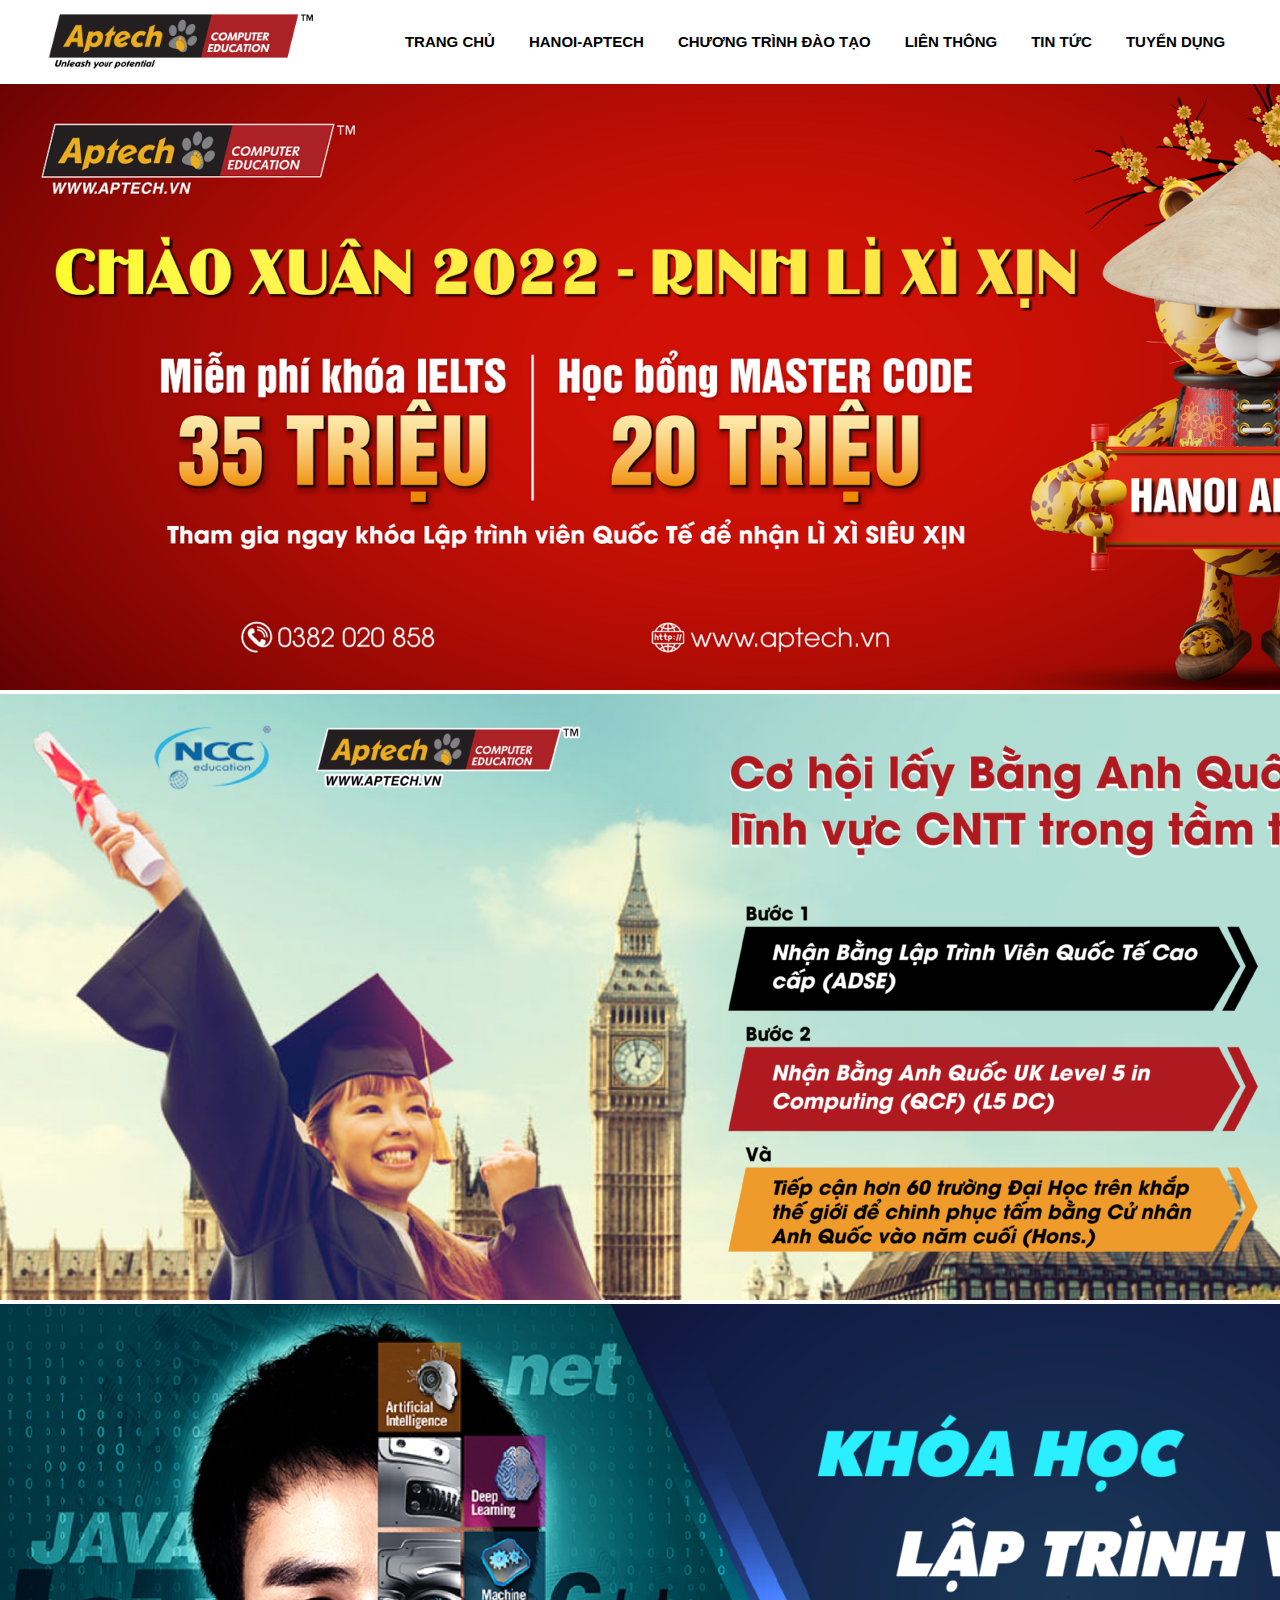
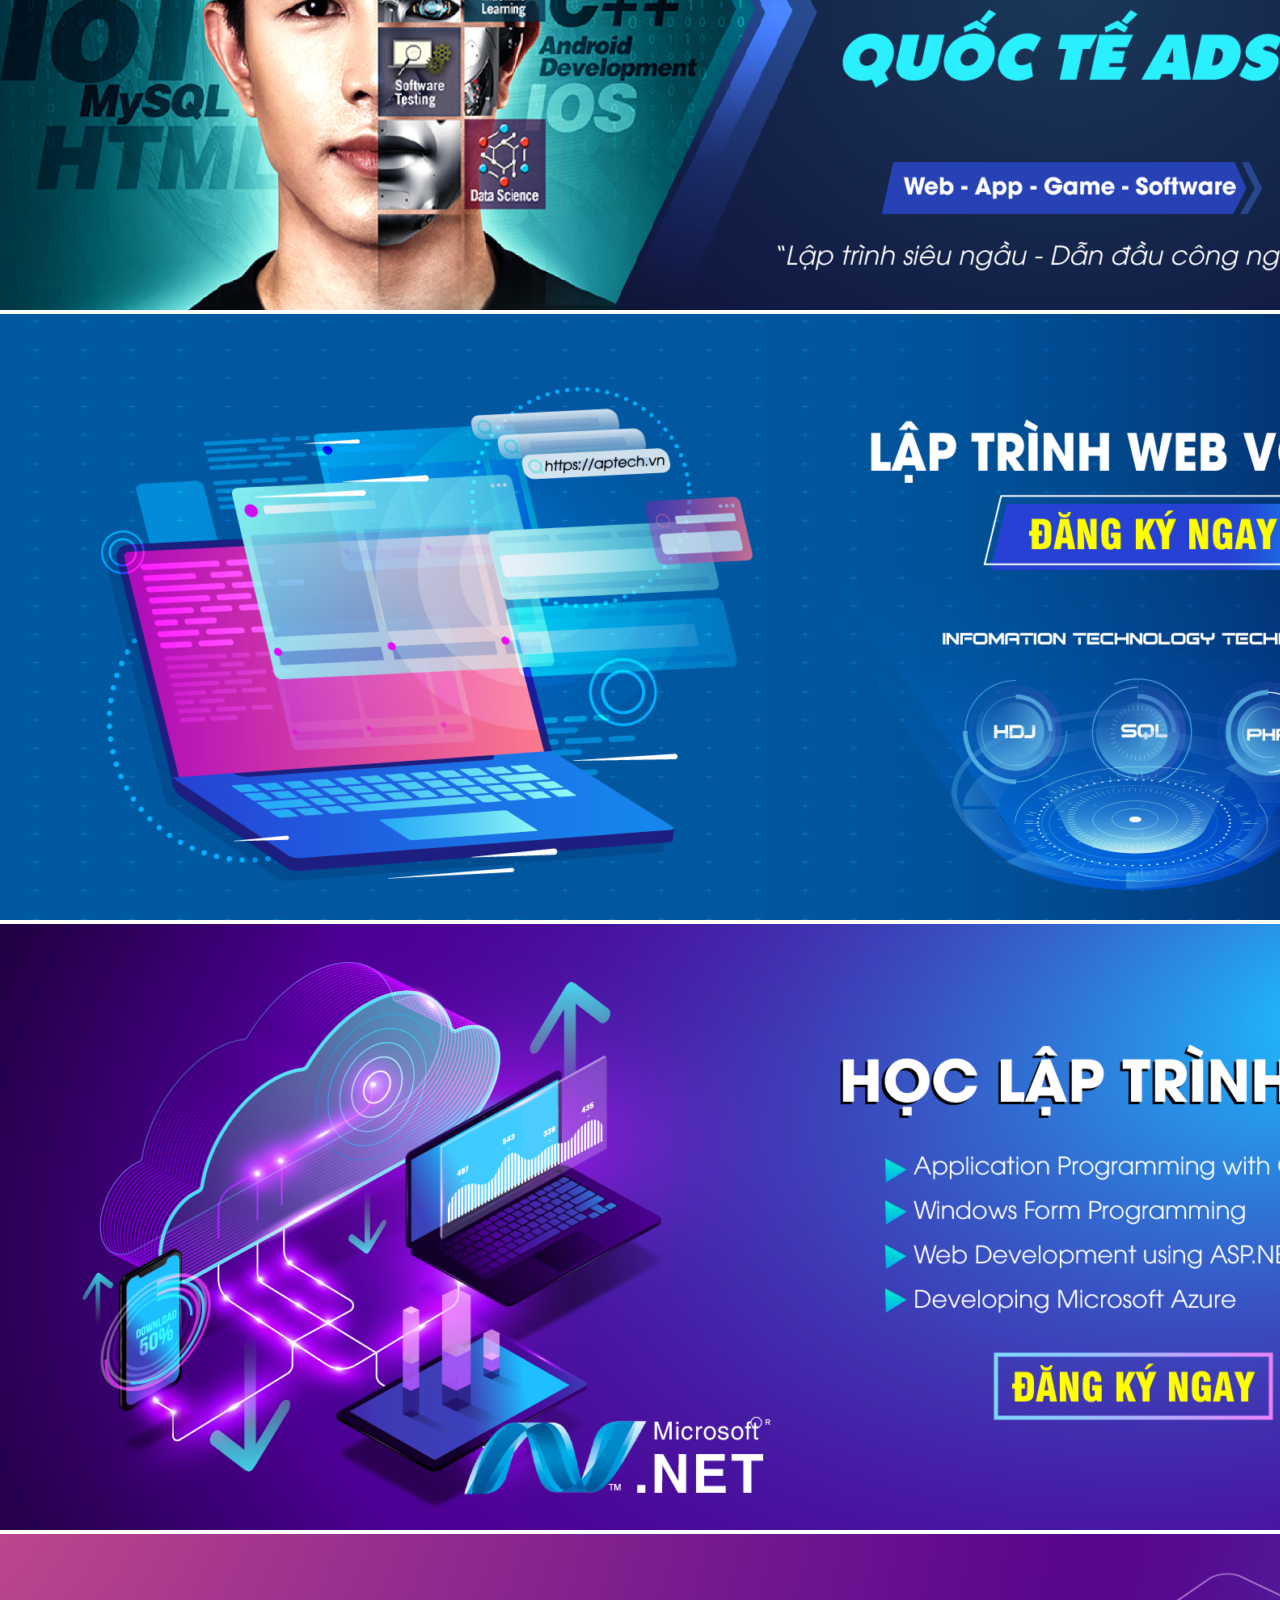
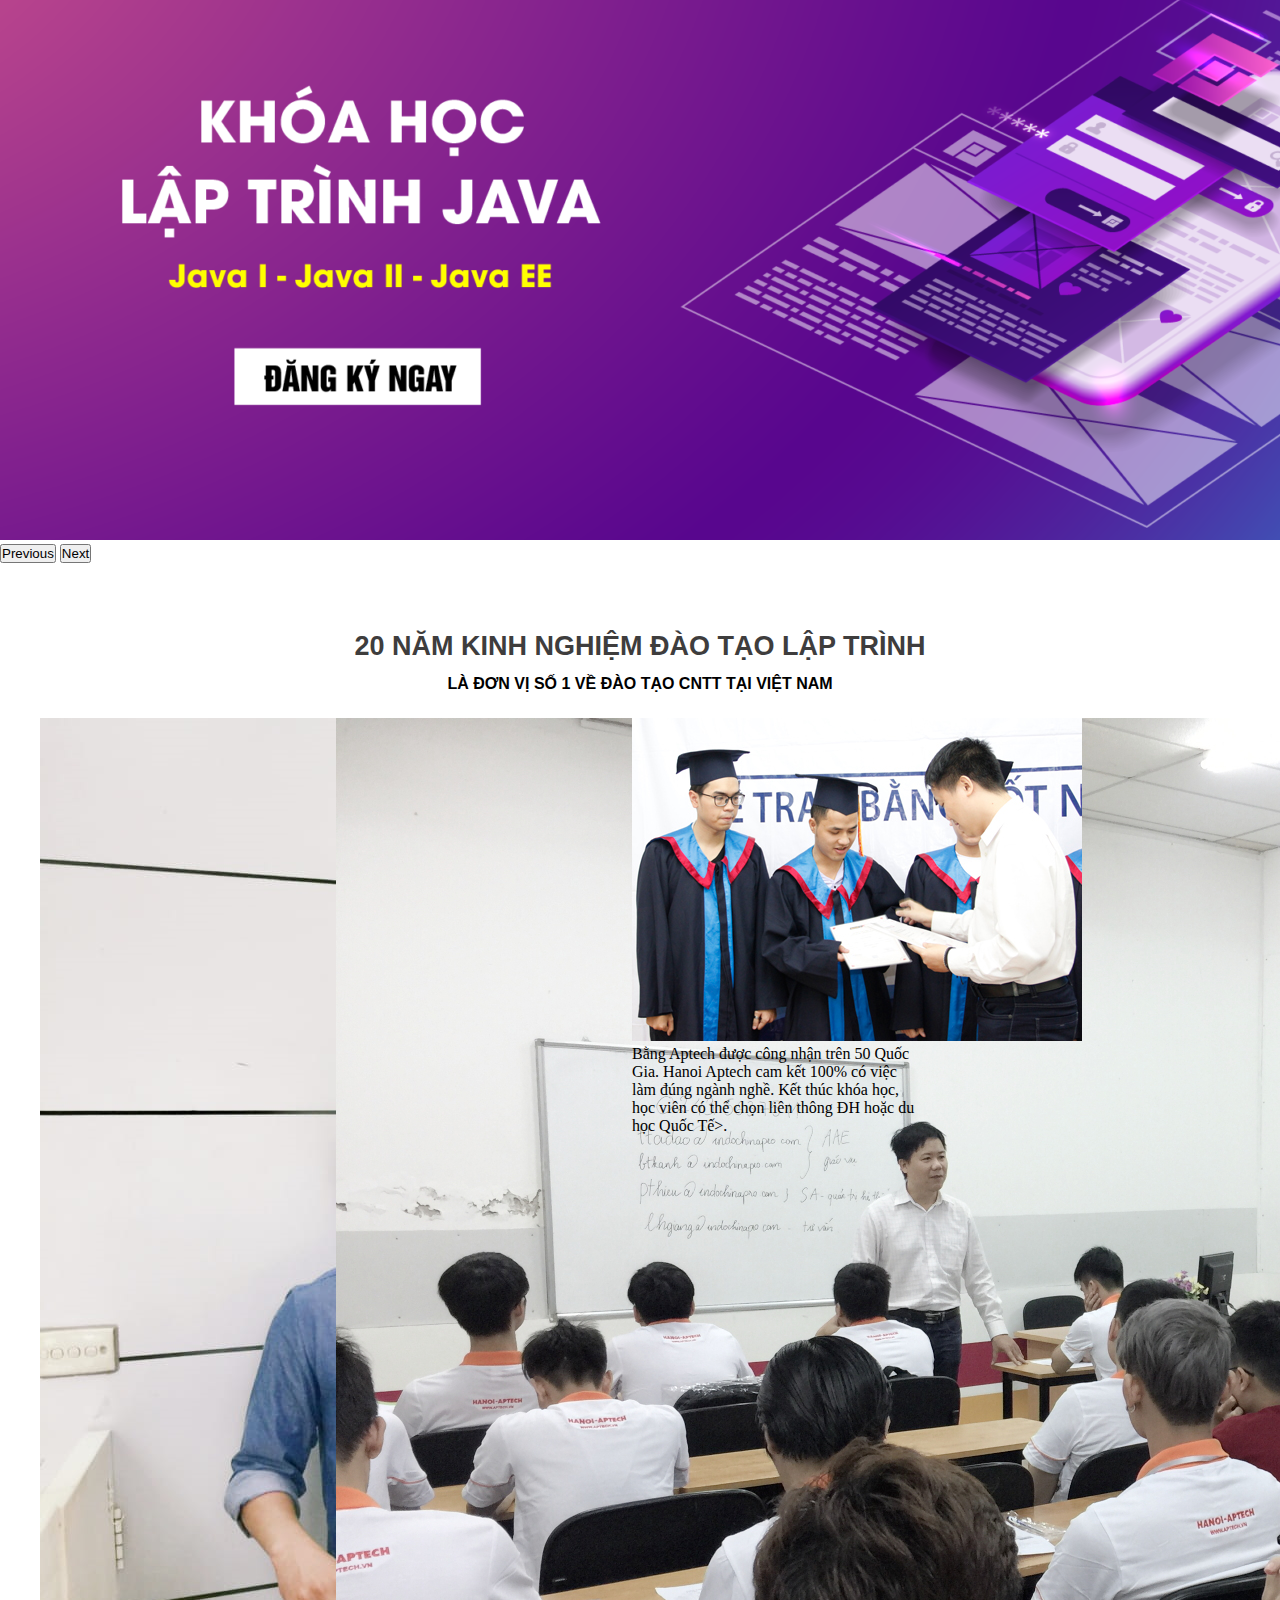
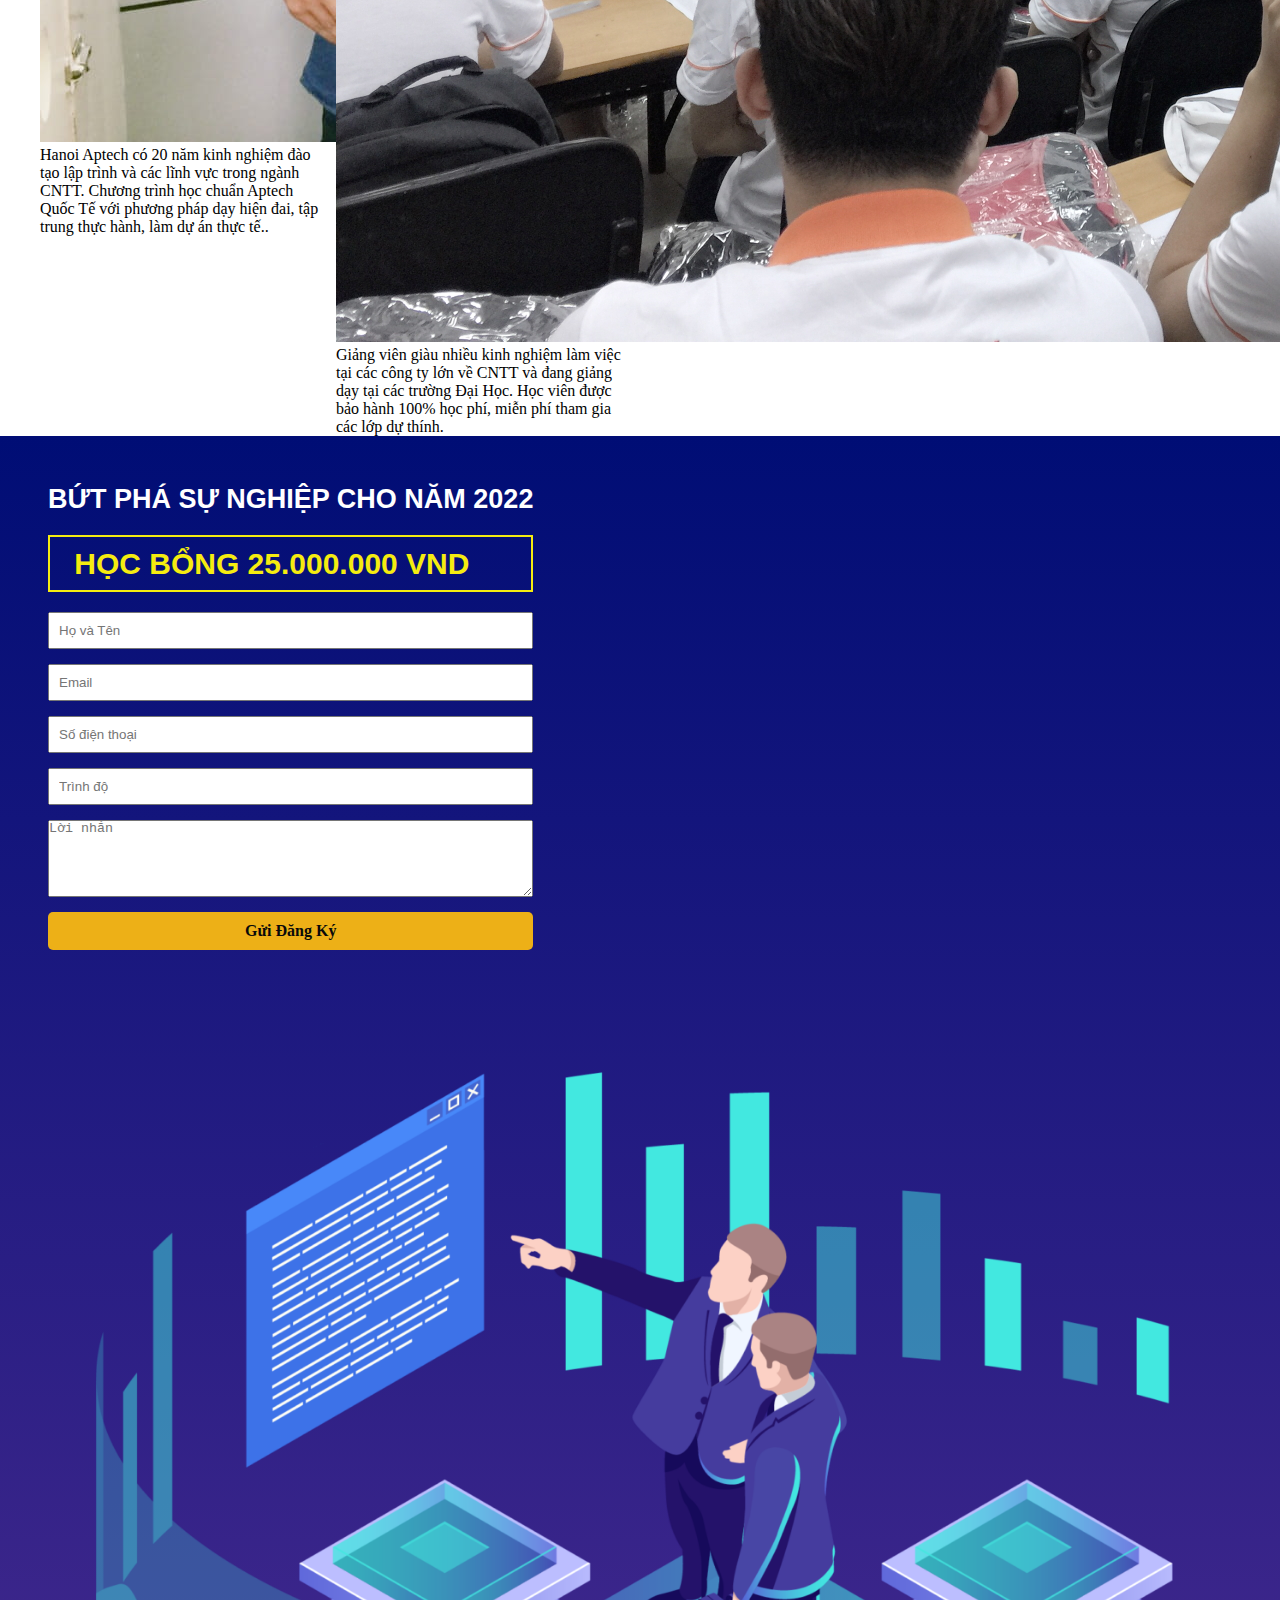
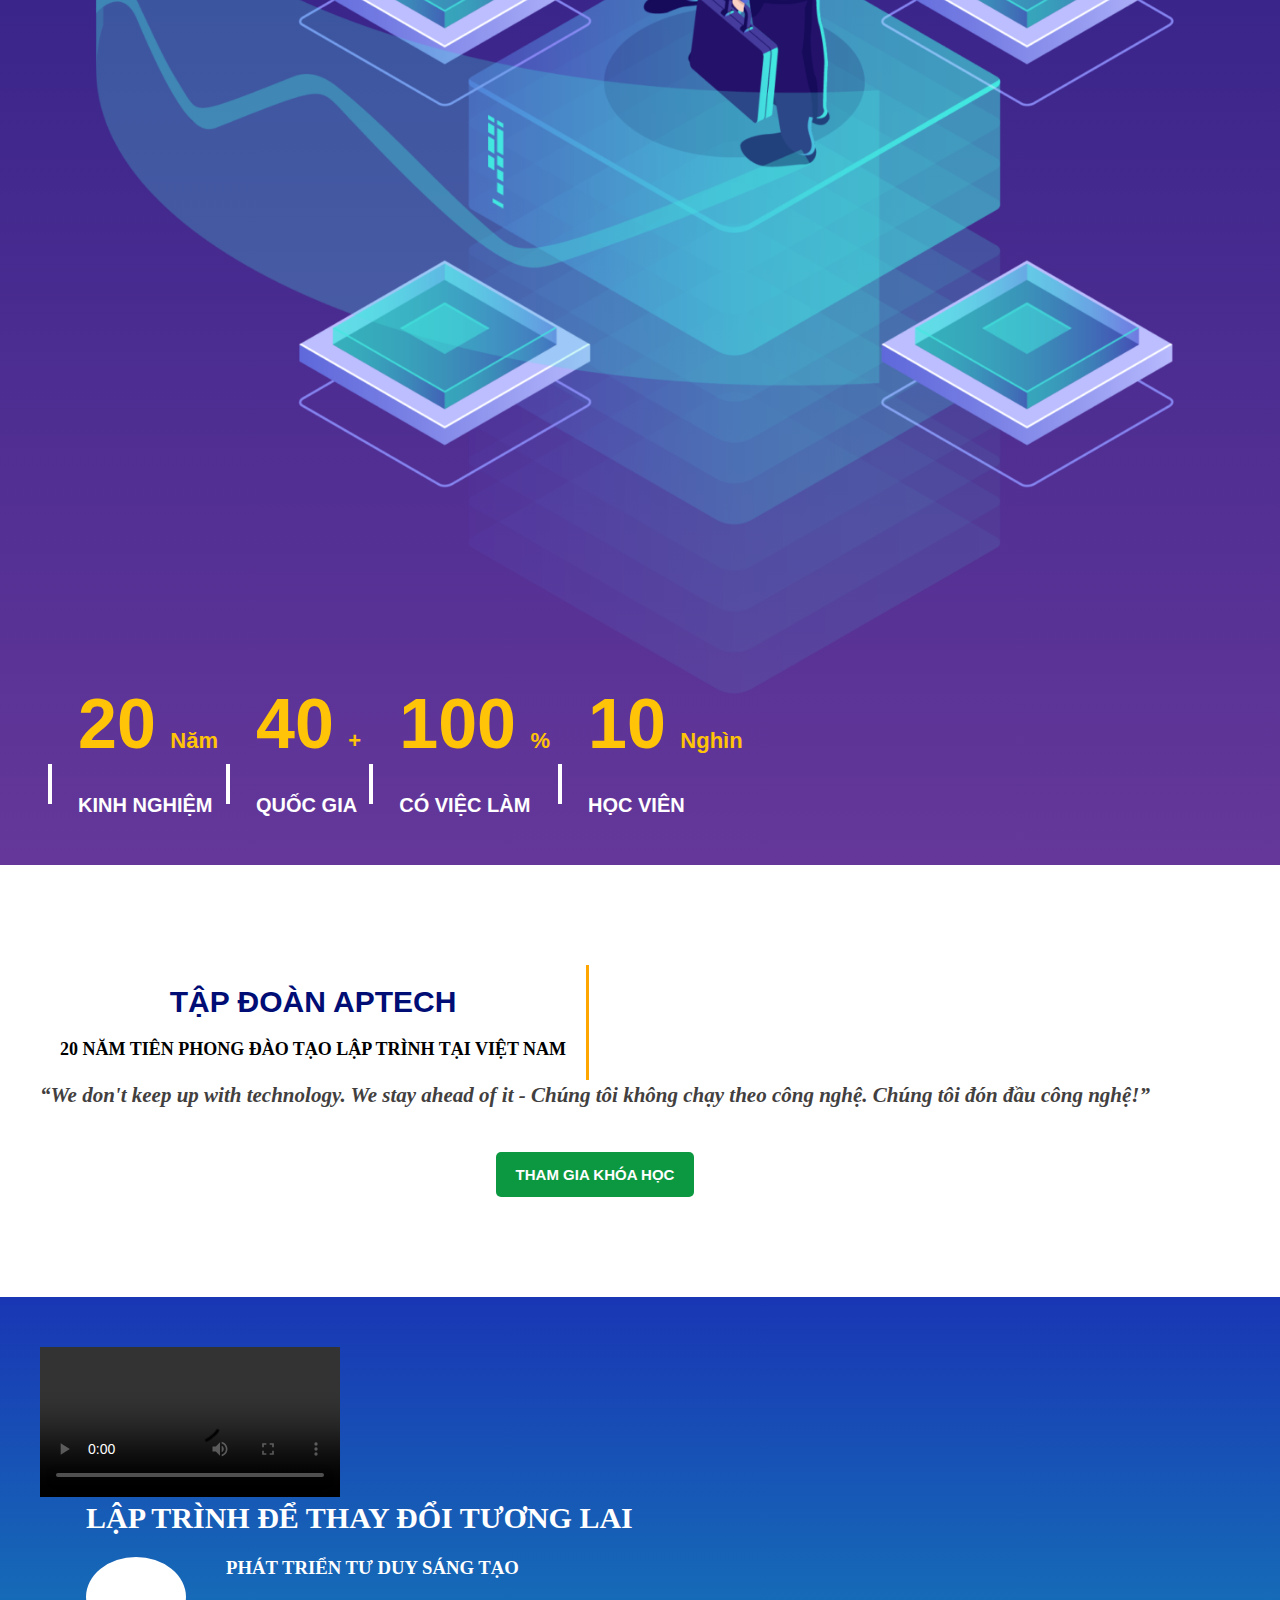
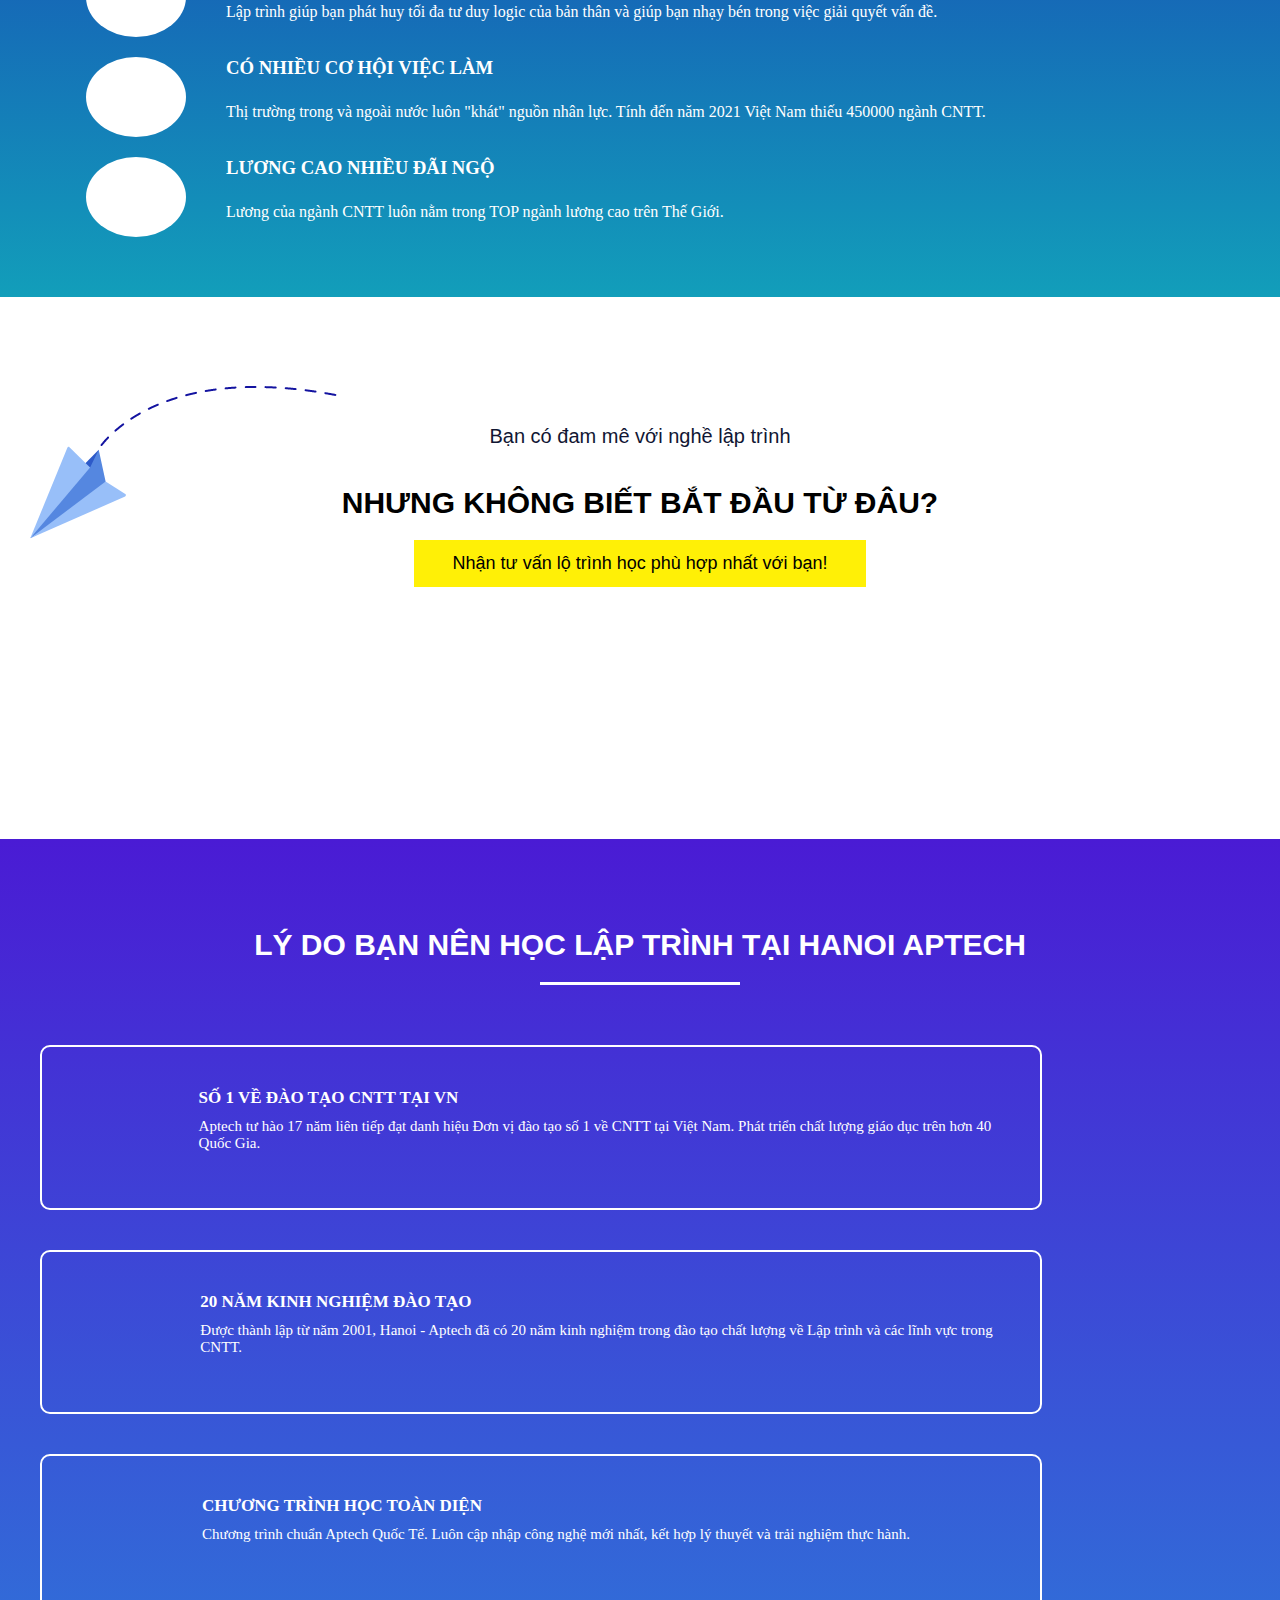
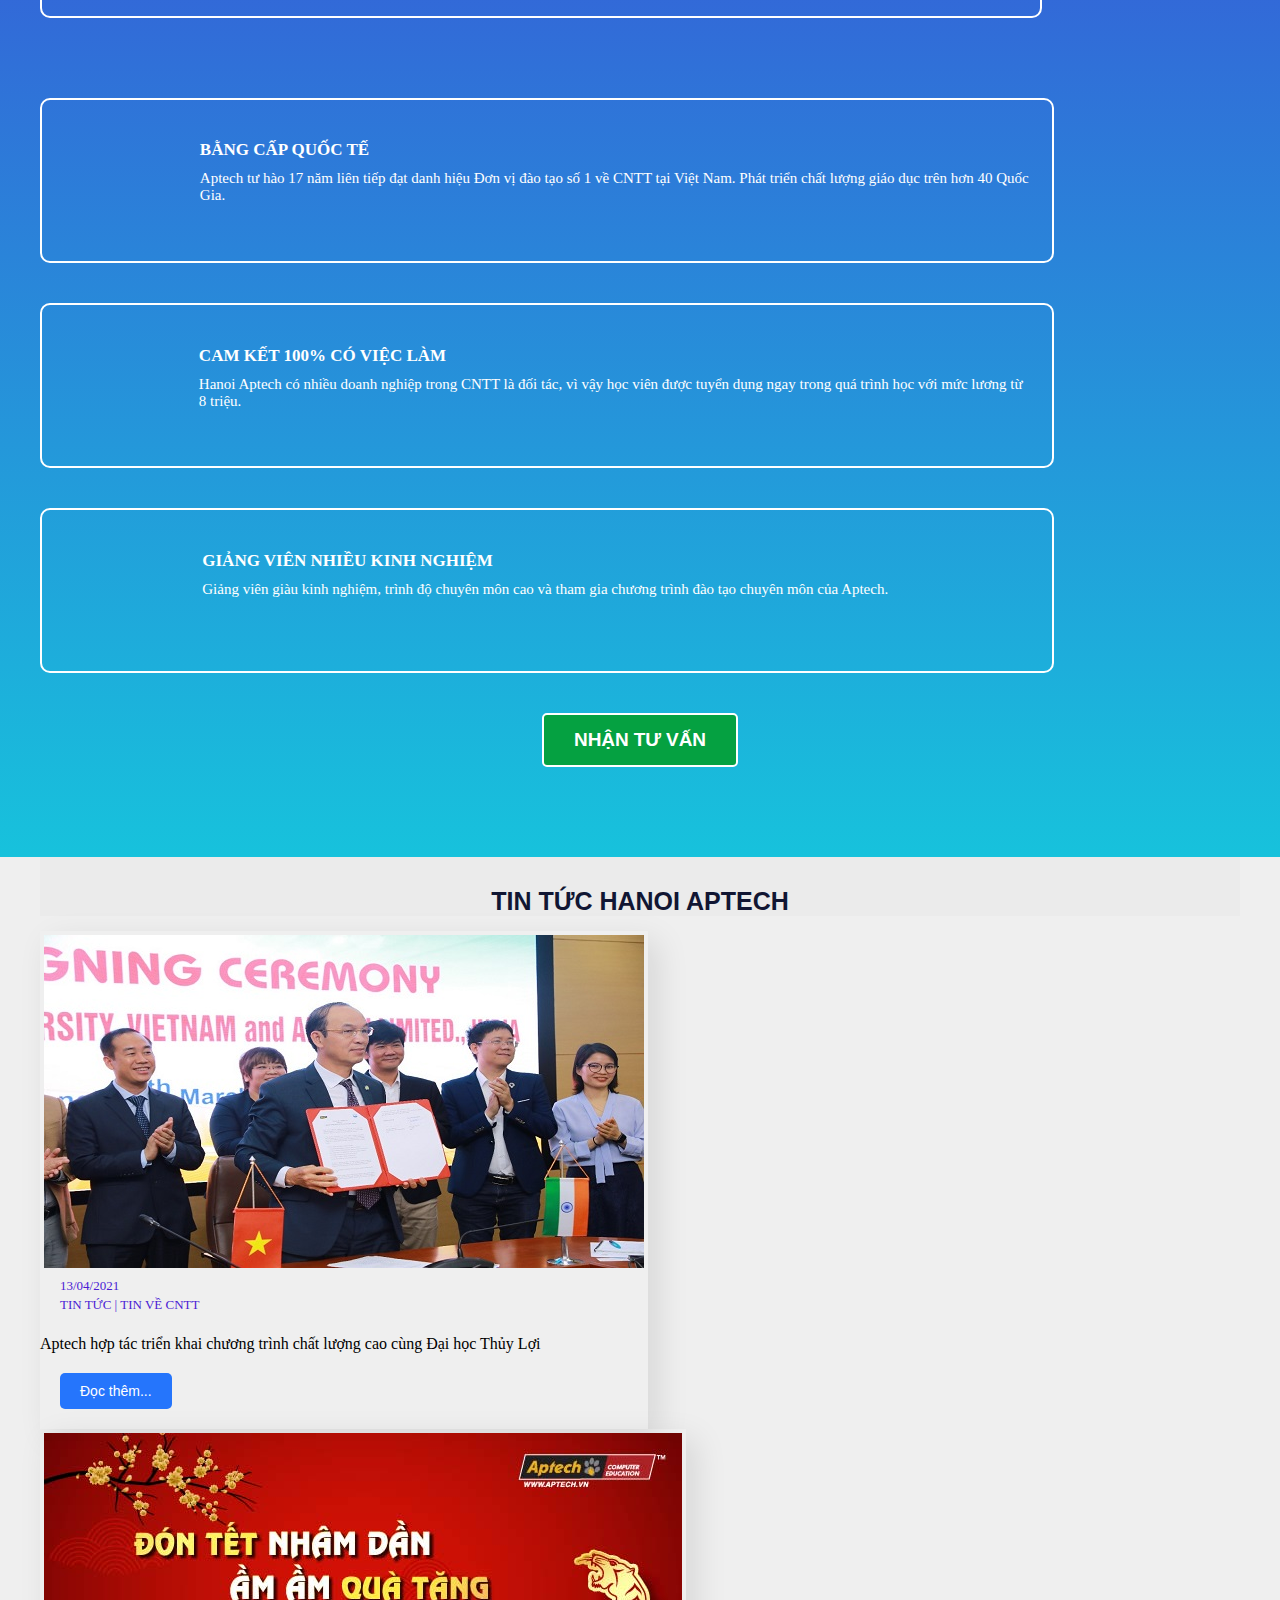
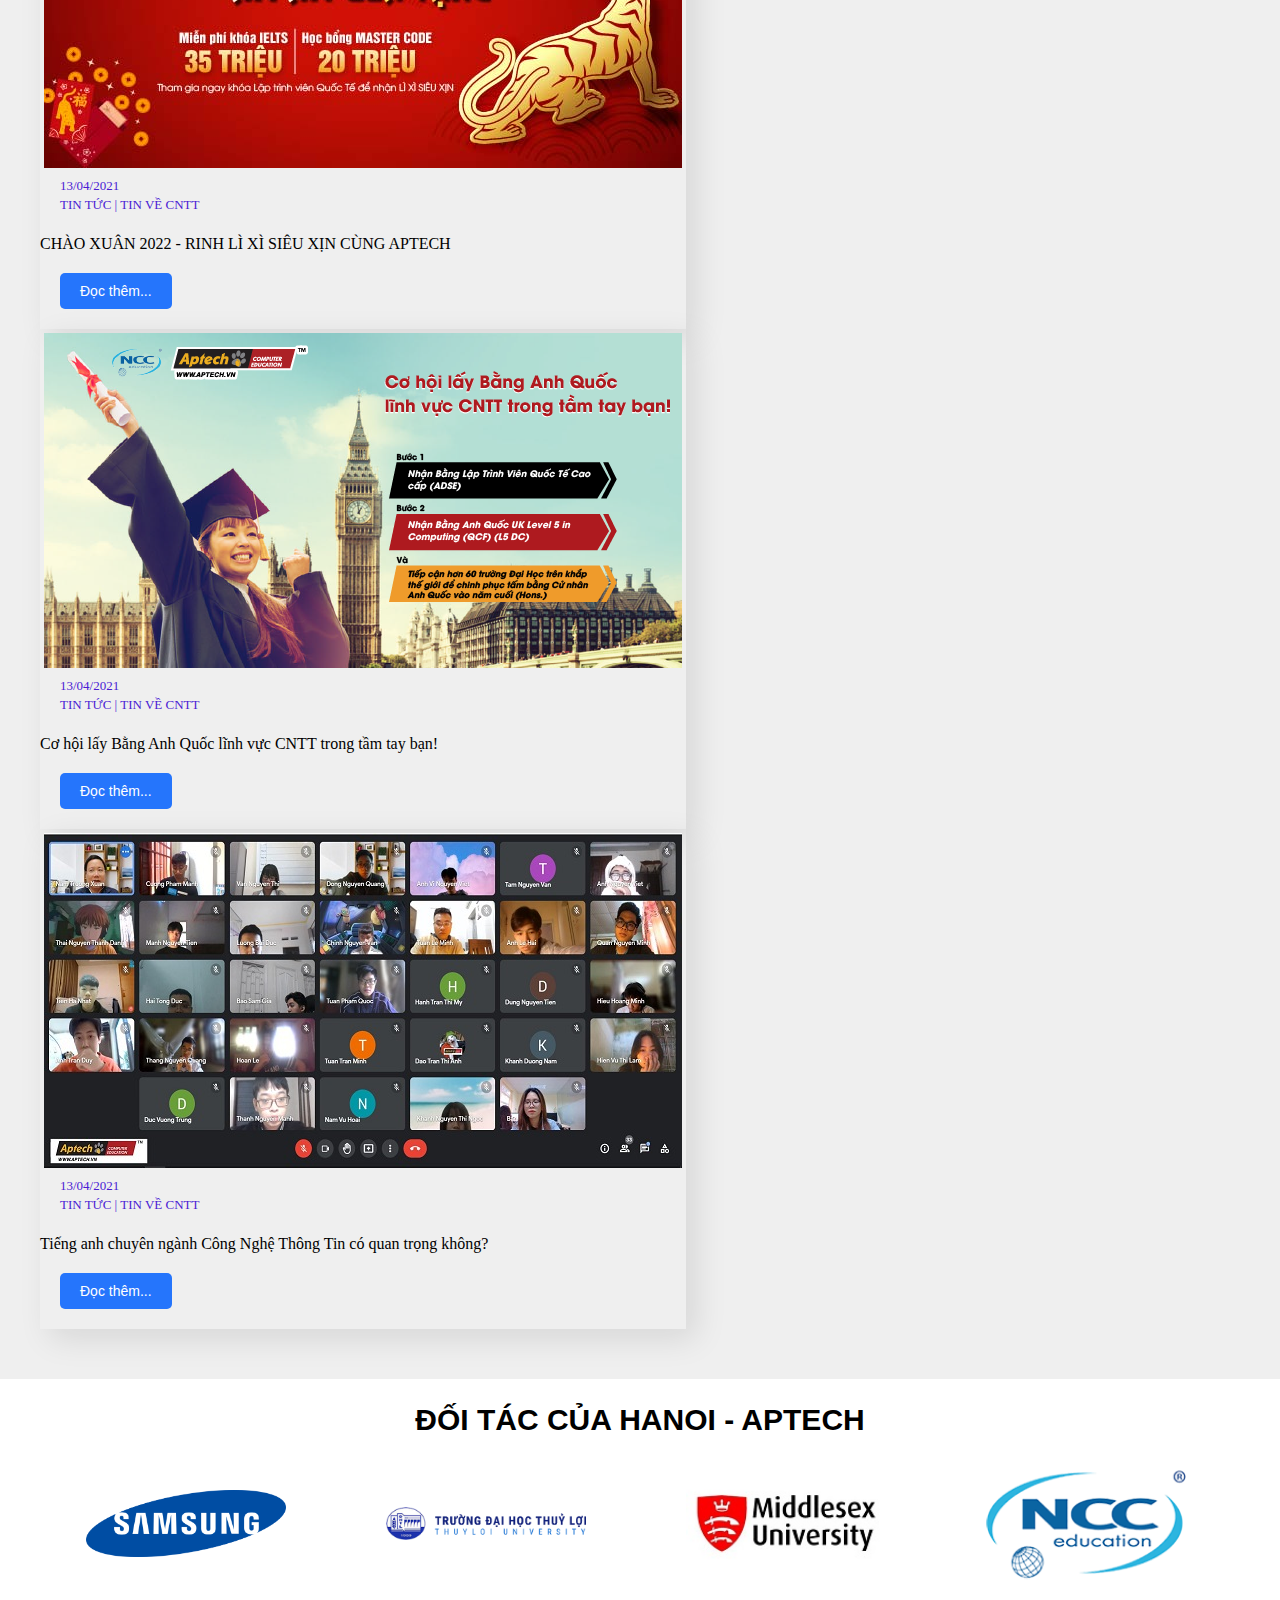
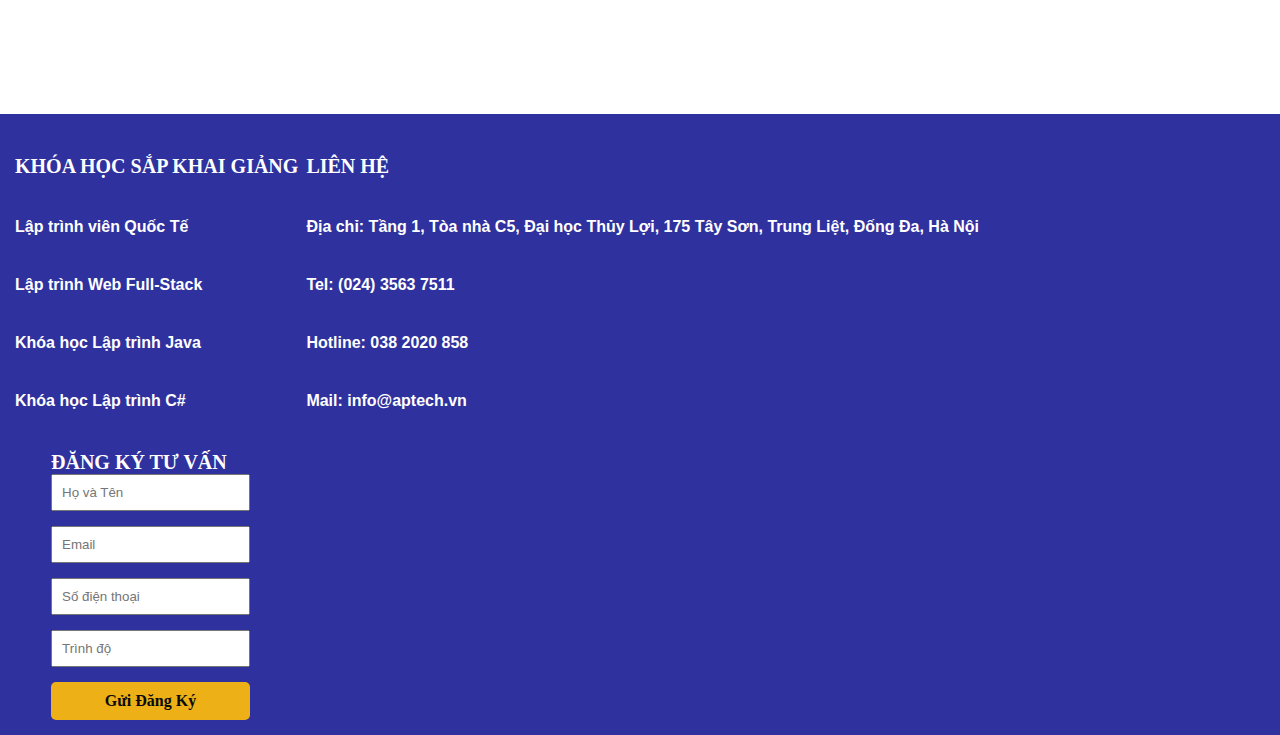
==== index.html @ 8892e96c "Update TRANG CHU" ====
<!DOCTYPE html>
<html lang="en">
<head>
    <meta charset="UTF-8">
    <meta http-equiv="X-UA-Compatible" content="IE=edge">
    <meta name="viewport" content="width=device-width, initial-scale=1.0">
    <title>HaNoi Aptech | Trung tâm đào tạo lập trình viên Quốc tế</title>
    <link href="https://cdn.jsdelivr.net/npm/bootstrap@5.1.3/dist/css/bootstrap.min.css" rel="stylesheet" integrity="sha384-1BmE4kWBq78iYhFldvKuhfTAU6auU8tT94WrHftjDbrCEXSU1oBoqyl2QvZ6jIW3" crossorigin="anonymous">
    <link rel="stylesheet" href="./themify-icons-font/themify-icons/themify-icons.css">
    <link rel="stylesheet" href="css/style.css">
    <link rel="stylesheet" href="./css/new.css">
</head>
<body>
   
    <div class="main">

        <div class="header">
            <div class="nav">
                <div>
                    <img src="img/LOGO-APTECH-03-02-1.png" alt="">

                </div>
                <div class="menu">
                    <ul>
                        <li><a href="trang_chu/index.html">TRANG CHỦ</a></li>
                        <li><a href="">HANOI-APTECH
                            <i class="ti-angle-down"></i>
                        </a>
                            <ul class="sub-menu">
                                <li><a href="gioi_thieu_aptech/index.html">Giới thiệu</a></li>
                                <li><a href="">Cơ sở vật chất</a></li>
                                <li><a href="">Giảng viên</a></li>
                                <li><a style="border: none;" href="">Hỏi đáp</a></li>
                            </ul>
                        </li>
                        <li><a href="">CHƯƠNG TRÌNH ĐÀO TẠO
                            <i class="ti-angle-down"></i>
                        </a>
                            <ul class="sub-menu">
                                <li><a href="">Lập Trình Viên Quốc Tế ADSE</a></li>
                                <li><a href="ct_dao_tao_aptech.html">Lập Trình Viên Web FullStack</a></li>
                                <li><a style="border: none;" href="">Các Khóa Ngắn Hạn
                            <i class="ti-angle-down"></i>
                                </a>
                                    <ul class="sub-menu2">
                                        <li><a href="">Khoá Quản Trị Mạng</a></li>
                                        <li><a href="">Lập trình Java</a></li>
                                        <li><a href="">Lập trình .NET</a></li>
                                        <li><a href="">Lập tình C#</a></li>
                                        <li><a href="">Lập trình PHP</a></li>
                                        <li><a href="">Lập trình CSDL với SQL</a></li>
                                    </ul>
                                </li>
                            </ul>
                        </li>
                        <li><a href="">LIÊN THÔNG</a></li>
                        <li><a href="">TIN TỨC
                            <i class="ti-angle-down"></i>
                        </a>
                            <ul class="sub-menu">
                                <li><a href="">Tin về CNTT</a></li>
                                <li><a href="">Lịch thi</a></li>
                                <li><a style="border: none;" href="">Lịch tuyển sinh</a></li>
                            </ul>
                        </li>
                        <li><a href="">TUYỂN DỤNG
                            <i class="ti-angle-down"></i>
                        </a>
                            <ul class="sub-menu">
                                <li><a href="">Tin tuyển dụng</a></li>
                                <li><a style="border: none;" href="">Góc nghề nghiệp</a></li>
                            </ul>
                        </li>
                    </ul>
                </div>
            </div>
        </div>

        <section id="slider" class="container-fluid">
            <div class="row">
                <div class="col">
                   <div id="carouselExampleControls" class="carousel slide" data-bs-ride="carousel">
                       <div class="carousel-inner">
                         <div class="carousel-item active">
                           <img src="img/slide1.png" class="d-block w-100" alt="...">
                         </div>
                         <div class="carousel-item">
                           <img src="img/slide2.png" class="d-block w-100" alt="...">
                         </div>
                         <div class="carousel-item">
                           <img src="img/slide3.png" class="d-block w-100" alt="...">
                         </div>
                         <div class="carousel-item">
                           <img src="img/slide4.png" class="d-block w-100" alt="...">
                         </div>
                         <div class="carousel-item">
                           <img src="img/slide5.png" class="d-block w-100" alt="...">
                         </div>
                         <div class="carousel-item">
                           <img src="img/slide6.png" class="d-block w-100" alt="...">
                         </div>
                       <button class="carousel-control-prev" type="button" data-bs-target="#carouselExampleControls" data-bs-slide="prev">
                         <span class="carousel-control-prev-icon" aria-hidden="true"></span>
                         <span class="visually-hidden">Previous</span>
                       </button>
                       <button class="carousel-control-next" type="button" data-bs-target="#carouselExampleControls" data-bs-slide="next">
                         <span class="carousel-control-next-icon" aria-hidden="true"></span>
                         <span class="visually-hidden">Next</span>
                       </button>
                     </div>
                </div>
            </div>
           </section>

           
        </div>
        <div class="content1">
           <div class="grid wide">
               <div class="content1-about">
                   <p class="about1">20 NĂM KINH NGHIỆM ĐÀO TẠO LẬP TRÌNH</p>
                   <p class="about2">LÀ ĐƠN VỊ SỐ 1 VỀ ĐÀO TẠO CNTT TẠI VIỆT NAM</p>
               </div>
     
     <section id="Intro" class="containner-fuid">
       <div class="row">
         <div class="col">
          <div class="card"style="width: 18rem;" >
            <img src="img/card1.jpg" class="card-img-top" alt="...">
            <div class="card-body">
              <p class="card-text"> Hanoi Aptech có 20 năm kinh nghiệm đào tạo lập trình và các lĩnh vực trong ngành CNTT. Chương trình học chuẩn Aptech Quốc Tế với phương pháp dạy hiện đai, tập trung thực hành, làm dự án thực tế..</p>
            </div>
          </div>
        </div>

         <div class="col">
          <div class="card"style="width: 18rem;" >
              <img src="img/card2.jpg" class="card-img-top" alt="...">
              <div class="card-body">
                <p class="card-text">Giảng viên giàu nhiều kinh nghiệm làm việc tại các công ty lớn về CNTT và đang giảng dạy tại các trường Đại Học. Học viên được bảo hành 100% học phí, miễn phí tham gia các lớp dự thính.</p>   
              </div>
            </div>
          </div>
          <div class="col">
            <div class="card"style="width: 18rem;">
              <img src="img/card3.jpg" class="card-img-top" alt="...">
              <div class="card-body">
                  <p class="card-text">Bằng Aptech được công nhận trên 50 Quốc Gia. Hanoi Aptech cam kết 100% có việc làm đúng ngành nghề. Kết thúc khóa học, học viên có thể chọn liên thông ĐH hoặc du học Quốc Tế>.</p>
                </div>
            </div>
          </div>

          </div>
       </div>

     </section>
     <div class="content2">
      <div class="grid wide">
          <div class="row">
              <div class="col pc-6">
                  <div class="grid">
                      <div class="row">
                          <div class="col pc-10">
                              <div class="conent2-col-left">
                                  <div style="margin-bottom: 20px;">
                                      <h2>BỨT PHÁ SỰ NGHIỆP CHO NĂM 2022</h2>
                                  </div>
                                  <div class="content2-button">
                                      <a href="">
                                          <span>HỌC BỔNG 25.000.000 VND</span>
                                      </a>
                                  </div>
                                  <div class="form">
                                      <div class="form-row">
                                          <input type="text" placeholder="Họ và Tên">
                                      </div>
                                      <div class="form-row">
                                          <input type="text" placeholder="Email">
                                      </div>
                                      <div class="form-row">
                                          <input type="text" placeholder="Số điện thoại">
                                      </div>
                                      <div class="form-row">
                                          <input type="text" placeholder="Trình độ">
                                      </div>
                                      <div class="form-row">
                                          <textarea placeholder="Lời nhắn" name="" id="" cols="20" rows="5"></textarea>
                                      </div>
                                      <div class="form-row">
                                          <input class="submit" type="submit" value="Gửi Đăng Ký">
                                      </div>
                                  </div>
                              </div>
                          </div>
                      </div>
                  </div>
              </div>
              <div class="col pc-6">
                  <div class="content2-col-right">
                      <img src="img/content.png" alt="">
                  </div>
              </div>
          </div>
      </div>
      <div class="content2-down grid wide">
          <div class="row">
              <div class="col pc-3">
                  <div class="content2-border">
                  </div>
                  <div class="content2-down">
                      <span class="left">20</span>
                      <span class="right">Năm</span>
                  </div>
                  <p>KINH NGHIỆM</p>
              </div>
              <div class="col pc-3">
                  <div class="content2-border">
                  </div>
                  <div class="content2-down">
                      <span class="left">40</span>
                      <span class="right">+</span>
                  </div>
                  <p>QUỐC GIA</p>
              </div>
              <div class="col pc-3">
                  <div class="content2-border">
                  </div>
                  <div class="content2-down">
                      <span class="left">100</span>
                      <span class="right">%</span>
                  </div>
                  <p>CÓ VIỆC LÀM</p>
              </div>
              <div class="col pc-3">
                  <div class="content2-border">
                  </div>
                  <div class="content2-down">
                      <span class="left">10</span>
                      <span class="right">Nghìn</span>
                  </div>
                  <p>HỌC VIÊN</p>
              </div>
          </div>
       </div>
     </div>

       <div class="content3">
        <div class="grid wide">
          <div class="row">
              <div class="col pc-4">
                  <div class="content3-left">
                      <p class="content3-left-about1">
                          TẬP ĐOÀN APTECH
                      </p>
                      <p class="content3-left-about2">
                          20 NĂM TIÊN PHONG ĐÀO TẠO LẬP TRÌNH TẠI VIỆT NAM
                      </p>
                  </div>
              </div>
              <div class="col pc-8">
                  <div class="content3-right">
                      <p class="content3-about3">
                          “We don't keep up with technology. We stay ahead of it - Chúng tôi không chạy theo công nghệ. Chúng tôi đón đầu công nghệ!”
                      </p>
                      <p style="text-align: center;"><button>THAM GIA KHÓA HỌC</button></p>
                  </div>
              </div>
          </div>
       </div>
      </div>


      <div class="content4">
         <div class="grid wide">
          <div class="row">
              <div class="col pc-6">
                  <div class="content4-left">
                      <video controls style="width: 100%;" src="img/content4.mp4"></video>
                  </div>
              </div>

              <div style="padding-left: 50px;" class="col pc-6">
                <div class="content4-right">
                    <p class="content4-about">LẬP TRÌNH ĐỂ THAY ĐỔI TƯƠNG LAI</p>
                    <div style="display: flex;" class="content4-row">
                        <div class="content4-row-left">
                            <i class="ti-github"></i>
                        </div>
                        <div class="content4-row-right">
                            <h3 style="margin-bottom: 20px;">
                                PHÁT TRIỂN TƯ DUY SÁNG TẠO</h3>
                            <p style="font-size: 16px; font-weight: 400; line-height: 25px  ;">Lập trình giúp bạn phát huy tối đa tư duy logic của bản thân và giúp bạn nhạy bén trong việc giải quyết vấn đề.</p>
                        </div>
                    </div>
                    <div style="display: flex;" class="content4-row">
                        <div class="content4-row-left">
                            <i class="ti-pinterest-alt"></i>
                        </div>
                        <div class="content4-row-right">
                            <h3 style="margin-bottom: 20px;">
                                CÓ NHIỀU CƠ HỘI VIỆC LÀM</h3>
                            <p style="font-size: 16px; font-weight: 400; line-height: 25px  ;">Thị trường trong và ngoài nước luôn "khát" nguồn nhân lực. Tính đến năm 2021 Việt Nam thiếu 450000 ngành CNTT.</p>
                        </div>
                    </div>
                    <div style="display: flex;" class="content4-row">
                        <div class="content4-row-left">
                            <i class="ti-twitter-alt"></i>
                        </div>
                        <div class="content4-row-right">
                            <h3 style="margin-bottom: 20px;">
                                LƯƠNG CAO NHIỀU ĐÃI NGỘ</h3>
                            <p style="font-size: 16px; font-weight: 400; line-height: 25px  ;">Lương của ngành CNTT luôn nằm trong TOP ngành lương cao trên Thế Giới.</p>
                        </div>
                    </div>
                   </div>

                </div>
              </div>
          </div>
         </div>


           <div style="display: flex" class=" content5 ">
             <div class="content5-about ">
                 <p class="content5-about1 ">Bạn có đam mê với nghề lập trình</p>
                 <p class="content5-about2 ">NHƯNG KHÔNG BIẾT BẮT ĐẦU TỪ ĐÂU?</p>
                <div class="button">
               <button>Nhận tư vấn lộ trình học phù hợp nhất với bạn!</button>
               </div>
            </div>
           </div>


              </div>
          </div>
      </div>
       <div class="content6">
         <div class="grid wide">
             <p class="content6-about">LÝ DO BẠN NÊN HỌC LẬP TRÌNH TẠI HANOI APTECH</p>
          </div>
         <div style="display: flex; justify-content: center; margin-bottom: 20px;">
             <p style="width: 200px; height: 3px; background-color: white;"></p>
          </div>
          <div class="grid wide">
            <div class="row">
                <div class="col pc-6">
                    <div class="content6-left">
                        <div class="grid">
                            <div style="display: flex;" class="content6-main">
                                <div class="content6-main-left">
                                    <img src="img/content6a.svg" alt="">
                                </div>
                                <div class="content6-main-right">
                                    <p class="main-about1">
                                        SỐ 1 VỀ ĐÀO TẠO CNTT TẠI VN
                                    </p>
                                    <p class="main-about2">
                                        Aptech tư hào 17 năm liên tiếp đạt danh hiệu Đơn vị đào tạo số 1 về CNTT tại Việt Nam. Phát triển chất lượng giáo dục trên hơn 40 Quốc Gia.
                                    </p>
                                </div>
                            </div>
                            <div style="display: flex;" class="content6-main">
                                <div class="content6-main-left">
                                    <img src="img/content6b.sv.svg" alt="">
                                </div>
                                <div class="content6-main-right">
                                    <p class="main-about1">
                                        20 NĂM KINH NGHIỆM ĐÀO TẠO
                                    </p>
                                    <p class="main-about2">
                                        Được thành lập từ năm 2001, Hanoi - Aptech đã có 20 năm kinh nghiệm trong đào tạo chất lượng về Lập trình và các lĩnh vực trong CNTT.
                                    </p>
                                </div>
                            </div>
                            <div style="display: flex;" class="content6-main">
                                <div class="content6-main-left">
                                    <img src="img/content6c.svg" alt="">
                                </div>
                                <div class="content6-main-right">
                                    <p class="main-about1">
                                        CHƯƠNG TRÌNH HỌC TOÀN DIỆN
                                    </p>
                                    <p class="main-about2">
                                        Chương trình chuẩn Aptech Quốc Tế. Luôn cập nhập công nghệ mới nhất, kết hợp lý thuyết và trải nghiệm thực hành.
                                    </p>
                                </div>
                            </div>
                        </div>
                    </div>
                </div>
                <div class="col pc-6">
                    <div class="content6-left">
                        <div class="grid">
                            <div style="display: flex;" class="content6-main">
                                <div class="content6-main-left">
                                    <img src="img/content6d.svg" alt="">
                                </div>
                                <div class="content6-main-right">
                                    <p class="main-about1">
                                        BẰNG CẤP QUỐC TẾ
                                    </p>
                                    <p class="main-about2">
                                        Aptech tư hào 17 năm liên tiếp đạt danh hiệu Đơn vị đào tạo số 1 về CNTT tại Việt Nam. Phát triển chất lượng giáo dục trên hơn 40 Quốc Gia.
                                    </p>
                                </div>
                            </div>
                            <div style="display: flex;" class="content6-main">
                                <div class="content6-main-left">
                                    <img src="img/content6e.svg" alt="">
                                </div>
                                <div class="content6-main-right">
                                    <p class="main-about1">
                                        CAM KẾT 100% CÓ VIỆC LÀM
                                    </p>
                                    <p class="main-about2">
                                        Hanoi Aptech có nhiều doanh nghiệp trong CNTT là đối tác, vì vậy học viên được tuyển dụng ngay trong quá trình học với mức lương từ 8 triệu.
                                    </p>
                                </div>
                            </div>
                            <div style="display: flex;" class="content6-main">
                                <div class="content6-main-left">
                                    <img src="img/content6f.svg" alt="">
                                </div>
                                <div class="content6-main-right">
                                    <p class="main-about1">
                                        GIẢNG VIÊN NHIỀU KINH NGHIỆM
                                    </p>
                                    <p class="main-about2">
                                        Giảng viên giàu kinh nghiệm, trình độ chuyên môn cao và tham gia chương trình đào tạo chuyên môn của Aptech.
                                    </p>
                                </div>
                            </div>
                        </div>
                    </div>
                </div>
            </div>
            <div class="row button">
                <div>
                    <button style="margin: 0 auto; display: block;">NHẬN TƯ VẤN</button>
                </div>
            </div>
            </div>
         </div>
       

         <div class="content7">
          <div class=" grid wide">
              <p class="content7-about">
                  TIN TỨC HANOI APTECH
              </p>
              <div class="row">
                  <div class="col pc-3">
                      <div class="content7-col">
                          <img src="img/content7a.jpg" alt="">
                          <div class="meta-list">
                              <span>
                              <i class="ti-calendar"></i>
                              13/04/2021</span>
                              <br>

                              <span>
                              <i class="ti-files"></i>
                              TIN TỨC |</span>
                              <span>TIN VỀ CNTT</span>
                          </div>
                          <p style="padding: 0 ;">Aptech hợp tác triển khai chương trình chất lượng cao cùng Đại học Thủy Lợi</p>
                          <div class="button">
                              <button>Đọc thêm...</button>
                          </div>
                      </div>
                  </div>
                  <div class="col pc-3">
                      <div class="content7-col">
                          <img src="img/content7b.jpg" alt="">
                          <div class="meta-list">
                              <span>
                              <i class="ti-calendar"></i>
                              13/04/2021</span>
                              <br>

                              <span>
                              <i class="ti-files"></i>
                              TIN TỨC |</span>
                              <span>TIN VỀ CNTT</span>
                          </div>
                          <p style="padding:  0 ;">CHÀO XUÂN 2022 - RINH LÌ XÌ SIÊU XỊN CÙNG APTECH
                          </p>
                          <div class="button">
                              <button>Đọc thêm...</button>
                          </div>
                      </div>
                  </div>
                  <div class="col pc-3">
                      <div class="content7-col">
                          <img src="img/content7c.png" alt="">
                          <div class="meta-list">
                              <span>
                              <i class="ti-calendar"></i>
                              13/04/2021</span>
                              <br>

                              <span>
                              <i class="ti-files"></i>
                              TIN TỨC |</span>
                              <span>TIN VỀ CNTT</span>
                          </div>
                          <p style="padding:  0 ;">Cơ hội lấy Bằng Anh Quốc lĩnh vực CNTT trong tầm tay bạn!</p>
                          <div class="button">
                              <button>Đọc thêm...</button>
                          </div>
                      </div>
                  </div>
                  <div class="col pc-3">
                      <div class="content7-col">
                          <img src="img/content7d.jpg" alt="">
                          <div class="meta-list">
                              <span>
                              <i class="ti-calendar"></i>
                              13/04/2021</span>
                              <br>

                              <span>
                              <i class="ti-files"></i>
                              TIN TỨC |</span>
                              <span>TIN VỀ CNTT</span>
                          </div>
                          <p style="padding:  0 ;">Tiếng anh chuyên ngành Công Nghệ Thông Tin có quan trọng không?</p>
                          <div class="button">
                              <button>Đọc thêm...</button>
                          </div>
                      </div>
                  </div>
              </div>
          </div>
      </div>


      <div class="content8">
        <h2 class="content8-about">ĐỐI TÁC CỦA HANOI - APTECH</h2>
        <div class="slider">

            <div class="grid wide">
                <div class="row">
                    <div class="slider-show-content8">

                        <i class="ti-angle-left"></i>
                        <div class="img shift-left">

                            <img src="img/content8a.png" alt="">
                        </div>
                        <div class="img">
                            <img src="img/content8b.png" alt="">
                        </div>
                        <div class="img">
                            <img src="img/content8c.jpg" alt="">
                        </div>
                        <div class="img">
                            <img src="img/content8d.png" alt="">
                        </div>
                        <div class="img">
                            <img src="img/content8e.svg" alt="">
                        </div>
                        <div class="img">
                            <img src="img/content8f.png" alt="">
                        </div>
                        <div class="img">
                            <img src="img/content8g.png" alt="">
                        </div>
                        <i class="ti-angle-right"></i>
                    </div>
                </div>
            </div>
        </div>
       </div>


       <div class="content9">
        <div class="grid wide">
            <div class="row">
                <div class="col pc-4">
                    <div class="content9-col">
                        <div>
                            <h2 class="content9-about">KHÓA HỌC SẮP KHAI GIẢNG</h2>
                        </div>
                        <div class="content9-about2">

                            <p>
                                <i class="ti-angle-right"></i> Lập trình viên Quốc Tế</p>
                        </div>
                        <div class="content9-about2">

                            <p>
                                <i class="ti-angle-right"></i> Lập trình Web Full-Stack</p>
                        </div>
                        <div class="content9-about2">

                            <p>
                                <i class="ti-angle-right"></i> Khóa học Lập trình Java</p>
                        </div>
                        <div class="content9-about2">

                            <p>
                                <i class="ti-angle-right"></i> Khóa học Lập trình C#</p>
                        </div>
                    </div>
                </div>
                <div class="col pc-4">
                    <div class="content9-col">
                        <div>
                            <h2 class="content9-about">LIÊN HỆ</h2>
                        </div>
                        <div class="content9-about2">
                            <p>
                                Địa chỉ: Tầng 1, Tòa nhà C5, Đại học Thủy Lợi, 175 Tây Sơn, Trung Liệt, Đống Đa, Hà Nội</p>
                        </div>
                        <div class="content9-about2">
                            <p>
                                Tel: (024) 3563 7511</p>
                        </div>
                        <div class="content9-about2">
                            <p>
                                Hotline: 038 2020 858</p>
                        </div>
                        <div class="content9-about2">
                            <p>
                                Mail: info@aptech.vn</p>
                        </div>
                    </div>
                </div>
                <div style="padding-left: 40px;" class="col pc-4">
                    <div class="content9-col">
                        <div>
                            <h2 class="content9-about">ĐĂNG KÝ TƯ VẤN</h2>
                        </div>
                        <div class="form">
                            <div class="form-row">
                                <input type="text" placeholder="Họ và Tên">
                            </div>
                            <div class="form-row">
                                <input type="text" placeholder="Email">
                            </div>
                            <div class="form-row">
                                <input type="text" placeholder="Số điện thoại">
                            </div>
                            <div class="form-row">
                                <input type="text" placeholder="Trình độ">
                            </div>
                
                            <div class="form-row">
                                <input class="submit" type="submit" value="Gửi Đăng Ký">
                            </div>
                        </div>
                    </div>
                </div>
            </div>
        </div>

           
        </div>
    </div>

    <script src="https://cdn.jsdelivr.net/npm/bootstrap@5.1.3/dist/js/bootstrap.bundle.min.js" integrity="sha384-ka7Sk0Gln4gmtz2MlQnikT1wXgYsOg+OMhuP+IlRH9sENBO0LRn5q+8nbTov4+1p" crossorigin="anonymous"></script>
</body>
</html>
---- css/style.css ----
* {
    padding: 0;
    margin: 0;
    box-sizing: border-box;
}

.header {
    display: flex;
}

.nav {
    display: flex;
    align-items: center;
    margin: 0 auto;
}

.nav img {
    width: 80%;
}

.menu li {
    display: inline-flex;
    position: relative;
}

.menu li a {
    text-decoration: none;
    color: black;
    padding: 0 15px;
    font-weight: 600;
    font-size: 15px;
    font-family: "Archivo", Sans-serif;
}

.menu>ul>li:hover>a,
.menu .sub-menu>li:hover>a,
.menu .sub-menu .sub-menu2 li:hover a {
    color: #0000b5;
}
.sub-menu {

z-index: 99;
}
.menu .sub-menu,
.sub-menu2 {
    position: absolute;
    top: 100%;
    left: 0;
    border-radius: 0px 0px 0px 0px;
    padding: 10px 0;
    box-shadow: 0 10px 30px 0 rgb(45 45 45 / 20%);
    min-width: 220px;
    background-color: #f4f4f4;
}

.menu .sub-menu li {
    display: block;
    position: relative;
}

.menu .sub-menu li a {
    display: block;
    font-family: "Archivo", Sans-serif;
    font-size: 14px;
    font-weight: 600;
    line-height: 1.7em;
    padding: 7px 0px 7px 10px;
    color: #000000;
    border-style: solid;
    border-width: 0px 0px 1px 0px;
    border-color: #707073;
}

.menu li:hover .sub-menu {
    display: block;
    transition: all 0.3s;
}

.menu .sub-menu li:hover .sub-menu2 {
    display: block;
}

.sub-menu2 {
    position: absolute;
    top: 0;
    left: 100%;
    min-width: 220px;
}

.menu .sub-menu,
.sub-menu2 {
    display: none;
}

.content1 {
    padding: 60px 0;
}

.content1-about {
    margin-bottom: 20px;
}

.content1-about .about1 {
    color: #3E3D3D;
    font-size: 27px;
    font-weight: 600;
    text-align: center;
    margin: 0px 0px 0px 0px;
    font-family: Arial, Helvetica, sans-serif;
    padding: 8px 0;
}

.content1-about .about2 {
    font-size: 16px;
    font-weight: 600;
    margin: 0px 0px 0px 0px;
    text-align: center;
    font-family: Arial, Helvetica, sans-serif;
    padding: 5px 0;
}

.about1-col-up {
    margin-bottom: 15px;
}

.about1-col-up img {
    width: 100%;
}

.about1-col-down {
    text-align: center;
}

.about1-col-down p {
    font-size: 15px;
    font-weight: 500;
    line-height: 1.5em;
    text-align: justify;
    margin-bottom: 20px;
}

.border1 {
    padding: 5%;
    border-style: solid;
    border-width: 1px 1px 1px 1px;
    border-color: #E1E0E0;
    border-radius: 0px 0px 0px 0px;
    box-shadow: 0px 0px 10px 0px rgb(0 0 0 / 0%)
}

.content2 {
    padding: 48px;
    background-color: transparent;
    background-image: linear-gradient(180deg, #000D75 0%, #65379A 100%);
}

.content2 h2 {
    color: #FFF;
    text-shadow: 0px 0px 10px rgb(0 0 0 / 0%);
    margin: 0px 0px 0px 0px;
    font-family: "Arial", Sans-serif;
    font-size: 27px;
    font-weight: 700;
}

.content2 a {
    font-family: "Arial", Sans-serif;
    font-size: 30px;
    font-weight: 600;
    fill: #F5EC10;
    color: #F5EC10;
    background-color: #F6EE0700;
    border-style: solid;
    border-width: 2px 2px 2px 2px;
    padding: 2% 5% 2% 5%;
    text-decoration: none;
    flex: 1;
}

.content2-button {
    display: flex;
    margin-bottom: 20px;
}

.form-row {
    display: flex;
    margin-bottom: 15px;
}

.form-row input {
    flex: 1;
    padding: 9px;
}

.form-row textarea {
    flex: 1;
}

.form-row .submit {
    background-color: #edb017;
    color: #0a0a0a;
    border: none;
    font-size: 16px;
    font-family: Roboto;
    font-weight: bold;
    border-radius: 5px;
    padding: 10px;
}

.form-row .submit:hover {
    background-color: #008FCA;
    color: white;
    cursor: pointer;
}

.content2-down {
    margin-bottom: 30px;
    padding-left: 30px;
    font-family: Lato, sans-serif;
    font-weight: bold;
    margin-top: -60px;
}

.content2-col-right {
    padding-top: 60px;
}

.content2-col-right img {
    width: 100%;
}

.content2-down .left {
    font-size: 70px;
    color: #ffc307;
    padding-right: 10px;
}

.content2-down .right {
    font-size: 22px;
    color: #ffc307;
}

.content2-down p {
    font-size: 20px;
    color: white;
    display: flex;
    padding-left: 30px;
}

.content2-border {
    float: left;
    width: 4px;
    height: 40px;
    background-color: #ffffff;
    position: relative;
    bottom: -20px;
}

.content2-border::after {
    content: "";
    display: block;
    clear: both;
}

.content3 {
    padding: 100px 0;
}

.content3-left {
    border-right: orange solid;
    padding: 20px;
}

.content3-left-about1 {
    font-family: "Arial", Sans-serif;
    font-size: 30px;
    font-weight: 700;
    color: #000D75;
    margin-bottom: 20px;
    text-align: center;
}

.content4-row-left {
    display: flex;
    width: 100px;
    height: 80px;
    align-items: center;
    justify-content: center;
    background: white;
    border-radius: 50%;
    font-size: 40px;
}

.content4-row-right {
    margin-left: 40px;
    color: white;
}

.content3-left-about2 {
    font-size: 18px;
    font-weight: 700;
    text-align: center;
}

.content3-about3 {
    color: #433F3F;
    font-size: 21px;
    font-weight: 600;
    font-style: italic;
    line-height: 1.5em;
    text-align: center;
    margin-bottom: 40px;
}

.content3 button {
    font-family: "Bai Jamjuree", Sans-serif;
    font-size: 15px;
    font-weight: 700;
    background-color: #0C9841;
    border-radius: 5px 5px 5px 5px;
    padding: 14px 20px 14px 20px;
    border: none;
    color: white;
}

.content3 button:hover {
    cursor: pointer;
    background-color: orange;
    height: 150%;
    transform: scale(1.1);
    transition: transform 0.8s;
}

.content4 {
    min-height: 600px;
    display: flex;
    align-items: center;
    justify-content: center;
    background-color: transparent;
    background-image: linear-gradient(180deg, #1936B4 0%, #129EBA 100%);
}

.content4-about {
    margin: 0px 0px 0px 0px;
    font-size: 30px;
    font-weight: 700;
    color: white;
    margin-bottom: 12px;
}

.content4-row {
    padding: 10px 0;
}

.content5 {
    background-image: url(../img/content5.png);
    margin: 60px 0;
    padding: 60px 0;
    background-repeat: no-repeat;
    margin-top: 5%;
    margin-bottom: 10%;
    padding: 5% 0% 5% 0%;
}

.content5-about {
    flex-basis: 100%;
}

.content5-about1 {
    color: #111633;
    font-family: "Roboto", Sans-serif;
    font-size: 20px;
    font-weight: 500;
    margin: 0px 0px 6px 0px;
    margin-bottom: 6px;
    text-align: center;
}

.content5-about2 {
    color: #000000;
    margin: 3% 0% 0% 0%;
    font-family: "Arial", Sans-serif;
    font-size: 30px;
    font-weight: 700;
    text-align: center;
    margin-bottom: 20px;
}

.content5 button {
    font-size: 18px;
    fill: var( --e-global-color-text);
    color: var( --e-global-color-text);
    background-color: #FFF006;
    padding: 1% 3% 1% 3%;
    border: none;
}

.content5 .button {
    margin-top: 20px;
    text-align: center;
}

.content5 button:hover {
    cursor: pointer;
    transform: scale(0.9);
    transition: transform 0.6s;
}

.content6 {
    margin-top: 0%;
    margin-bottom: 0%;
    padding: 7% 0% 7% 0%;
    background-color: transparent;
    background-image: linear-gradient(180deg, #4A1BD4 0%, #17C2DC 100%);
}

.content6-about {
    margin: 0;
    margin-bottom: 20px;
    font-family: "Arial", Sans-serif;
    font-size: 30px;
    font-weight: 700;
    color: white;
    text-align: center;
}

.content6-main {
    padding: 4% 2% 4% 2%;
    border-style: solid;
    border-width: 2px 2px 2px 2px;
    border-color: var( --e-global-color-2f63c289);
    border-radius: 10px 10px 10px 10px;
    color: white;
    margin: 40px 0;
}

.content6-main-left {
    height: 80px;
    width: 80px;
    display: flex;
    align-items: center;
    justify-content: center;
    font-size: 40px;
    margin: 0 30px;
    color: orange;
}

.content6-main-left img {
    width: 100%;
    transform: scale(1.5);
}

.content6-main-left img:hover {
    transform: scale(2);
    transition: transform 0.6s;
    cursor: pointer;
}

.content6-main-right .main-about1 {
    font-size: 17px;
    font-weight: 700;
    margin-bottom: 10px;
}

.content6-main-right .main-about2 {
    font-size: 15px;
    font-weight: 500;
}

.content6 .button button {
    font-size: 19px;
    font-weight: 700;
    letter-spacing: -0.1px;
    border-style: solid;
    border-width: 2px 2px 2px 2px;
    border-radius: 5px 5px 5px 5px;
    padding: 14px 30px 14px 30px;
    border-color: white;
    color: white;
    background-color: #05a141;
}

.content6 .button {
    align-items: center;
    justify-content: center;
}

.content6 .button button:hover {
    transform: scale(1.1);
    transition: transform 0.6s;
    background-color: orange;
    cursor: pointer;
}

.content7 {
    padding-bottom: 50px;
    background-color: #E9E9E9B5;
}

.content7-about {
    color: #111633;
    margin: 0px 0px 15px 0px;
    font-family: "Arial", Sans-serif;
    font-size: 25px;
    font-weight: 700;
    text-align: center;
    padding-top: 30px;
    background-color: #E9E9E9B5;
}

.content7-col {
    box-shadow: 9.899px 9.899px 30px 0 rgb(0 0 0 / 10%);
}

.content7-col img {
    width: 100%;
    padding: 4px;
}

.content7 img:hover {
    opacity: 0.7;
    -webkit-transition: all .4s ease;
    transition: all .4s ease;
    cursor: pointer;
}

.content7 .meta-list {
    font-size: 13px;
    font-weight: 500;
    margin-bottom: 20px;
    line-height: 1.5;
    padding: 0 20px;
    color: #4A1BD4;
}

.content7 .button button {
    background-color: #2575fc;
    border: none;
    color: white;
    padding: 10px 20px 10px 20px;
    font-size: 14px;
    border-radius: 5px;
}

.content7 .button {
    padding: 20px;
}

.content7 .button button:hover {
    background-color: #0350d2;
    cursor: pointer;
    transition: all 0.8s;
}

.content8 {
    padding-top: 24px;
    padding-bottom: 120px;
}

.content8 .slider {
    overflow: hidden;
}

.slider-show-content8 {
    display: flex;
    align-items: center;
    overflow: hidden;
    position: relative;
}

.slider-show-content8 .img {
    padding: 0 50px;
}

.slider-show-content8 .img img {
    width: 200px;
    height: auto;
}

.content8-about {
    text-align: center;
    margin: 0px 0px 20px 0px;
    font-family: "Arial", Sans-serif;
    font-size: 30px;
    font-weight: 700
}

.content9 {
    background-color: #2F319E;
    padding: 40px 50px 0 0;
}

.content9-about {
    color: #ffffff;
    font-size: 20px;
    font-weight: 700;
    line-height: 24px;
    letter-spacing: 0px;
}

.content9 p {
    font-family: "Arial", Sans-serif;
    font-size: 16px;
    font-weight: 600;
    fill: #FFFFFF;
    color: #FFFFFF;
    background-color: rgba(122, 122, 122, 0);
}

.content9-about2 {
    margin: 40px 0;
}

.content8 .ti-angle-right,
.content8 .ti-angle-left {
    cursor: pointer;
    font-size: 30px;
}

.content8 .ti-angle-right {
    position: absolute;
    right: 0;
}
---- css/new.css ----
* {
    box-sizing: border-box;
    margin: 0;
    padding: 0;
}
/* > PC low resolution */

@media (min-width:1024px) and (max-width:1239px) {
    .wide {
        width: 984px;
    }
    .wide .row {
        margin-left: -12px;
        margin-right: -12px;
    }
    .wide .col {
        padding-left: 12px;
        padding-right: 12px;
    }
    .wide .pc-0 {
        display: none;
    }
    .wide .pc-1,
    .wide .pc-2,
    .wide .pc-3,
    .wide .pc-4,
    .wide .pc-5,
    .wide .pc-6,
    .wide .pc-7,
    .wide .pc-8,
    .wide .pc-9,
    .wide .pc-10,
    .wide .pc-11,
    .wide .pc-12 {
        display: block;
    }
    .wide .pc-1 {
        flex: 0 0 8.33333%;
        max-width: 8.33333%
    }
    .wide .pc-2 {
        flex: 0 0 16.66667%;
        max-width: 16.66667%;
    }
    .wide .pc-3 {
        flex: 0 0 25%;
        max-width: 25%;
    }
    .wide .pc-4 {
        flex: 0 0 33.33333%;
        max-width: 33.33333%;
    }
    .wide .pc-5 {
        flex: 0 0 41.66667%;
        max-width: 41.66667%;
    }
    .wide .pc-6 {
        flex: 0 0 50%;
        max-width: 50%;
    }
    .wide .pc-7 {
        flex: 0 0 58.33333%;
        max-width: 58.33333%;
    }
    .wide .pc-8 {
        flex: 0 0 66.66667%;
        max-width: 66.66667%;
    }
    .wide .pc-9 {
        flex: 0 0 75%;
        max-width: 75%;
    }
    .wide .pc-10 {
        flex: 0 0 83.33333%;
        max-width: 83.33333%;
    }
    .wide .pc-11 {
        flex: 0 0 91.66667%;
        max-width: 91.66667%;
    }
    .wide .pc-12 {
        flex: 0 0 100%;
        max-width: 100%;
    }
    /* PC offset */
    .wide .pc-o-1 {
        margin-left: 8.33333%;
    }
    .wide .pc-o-2 {
        margin-left: 16.66667%;
    }
    .wide .pc-o-3 {
        margin-left: 25%;
    }
    .wide .pc-o-4 {
        margin-left: 33.33333%;
    }
    .wide .pc-o-5 {
        margin-left: 41.66667%;
    }
    .wide .pc-o-6 {
        margin-left: 50%;
    }
    .wide .pc-o-7 {
        margin-left: 58.33333%;
    }
    .wide .pc-o-8 {
        margin-left: 66.66667%;
    }
    .wide .pc-o-9 {
        margin-left: 75%;
    }
    .wide .pc-o-10 {
        margin-left: 83.33333%;
    }
    .wide .pc-o-11 {
        margin-left: 91.66667%;
    }
    .wide .pc-o-12 {
        margin-left: 100%;
    }
}
/* Mobile */

.grid {
    width: 100%;
    padding: 0;
    display: block;
}

.grid.wide {
    max-width: 1200px;
    margin: 0 auto;
}

.row {
    display: flex;
    flex-wrap: wrap;
    margin-left: -4px;
    margin-right: -4px;
}

.row.no-gutter {
    margin-left: 0px;
    margin-right: 0px;
}

.col {
    padding-left: 4px;
    padding-right: 4px;
}

.row.no-gutter .col {
    padding-left: 0px;
    padding-right: 0px;
}

.mb-0 {
    display: none;
}

.mb-1 {
    flex: 0 0 8.33333%;
    max-width: 8.33333%
}

.mb-2 {
    flex: 0 0 16.66667%;
    max-width: 16.66667%;
}

.mb-3 {
    flex: 0 0 25%;
    max-width: 25%;
}

.mb-4 {
    flex: 0 0 33.33333%;
    max-width: 33.33333%;
}

.mb-5 {
    flex: 0 0 41.66667%;
    max-width: 41.66667%;
}

.mb-6 {
    flex: 0 0 50%;
    max-width: 50%;
}

.mb-7 {
    flex: 0 0 58.33333%;
    max-width: 58.33333%;
}

.mb-8 {
    flex: 0 0 66.66667%;
    max-width: 66.66667%;
}

.mb-9 {
    flex: 0 0 75%;
    max-width: 75%;
}

.mb-10 {
    flex: 0 0 83.33333%;
    max-width: 83.33333%;
}

.mb-11 {
    flex: 0 0 91.66667%;
    max-width: 91.66667%;
}

.mb-12 {
    flex: 0 0 100%;
    max-width: 100%;
}
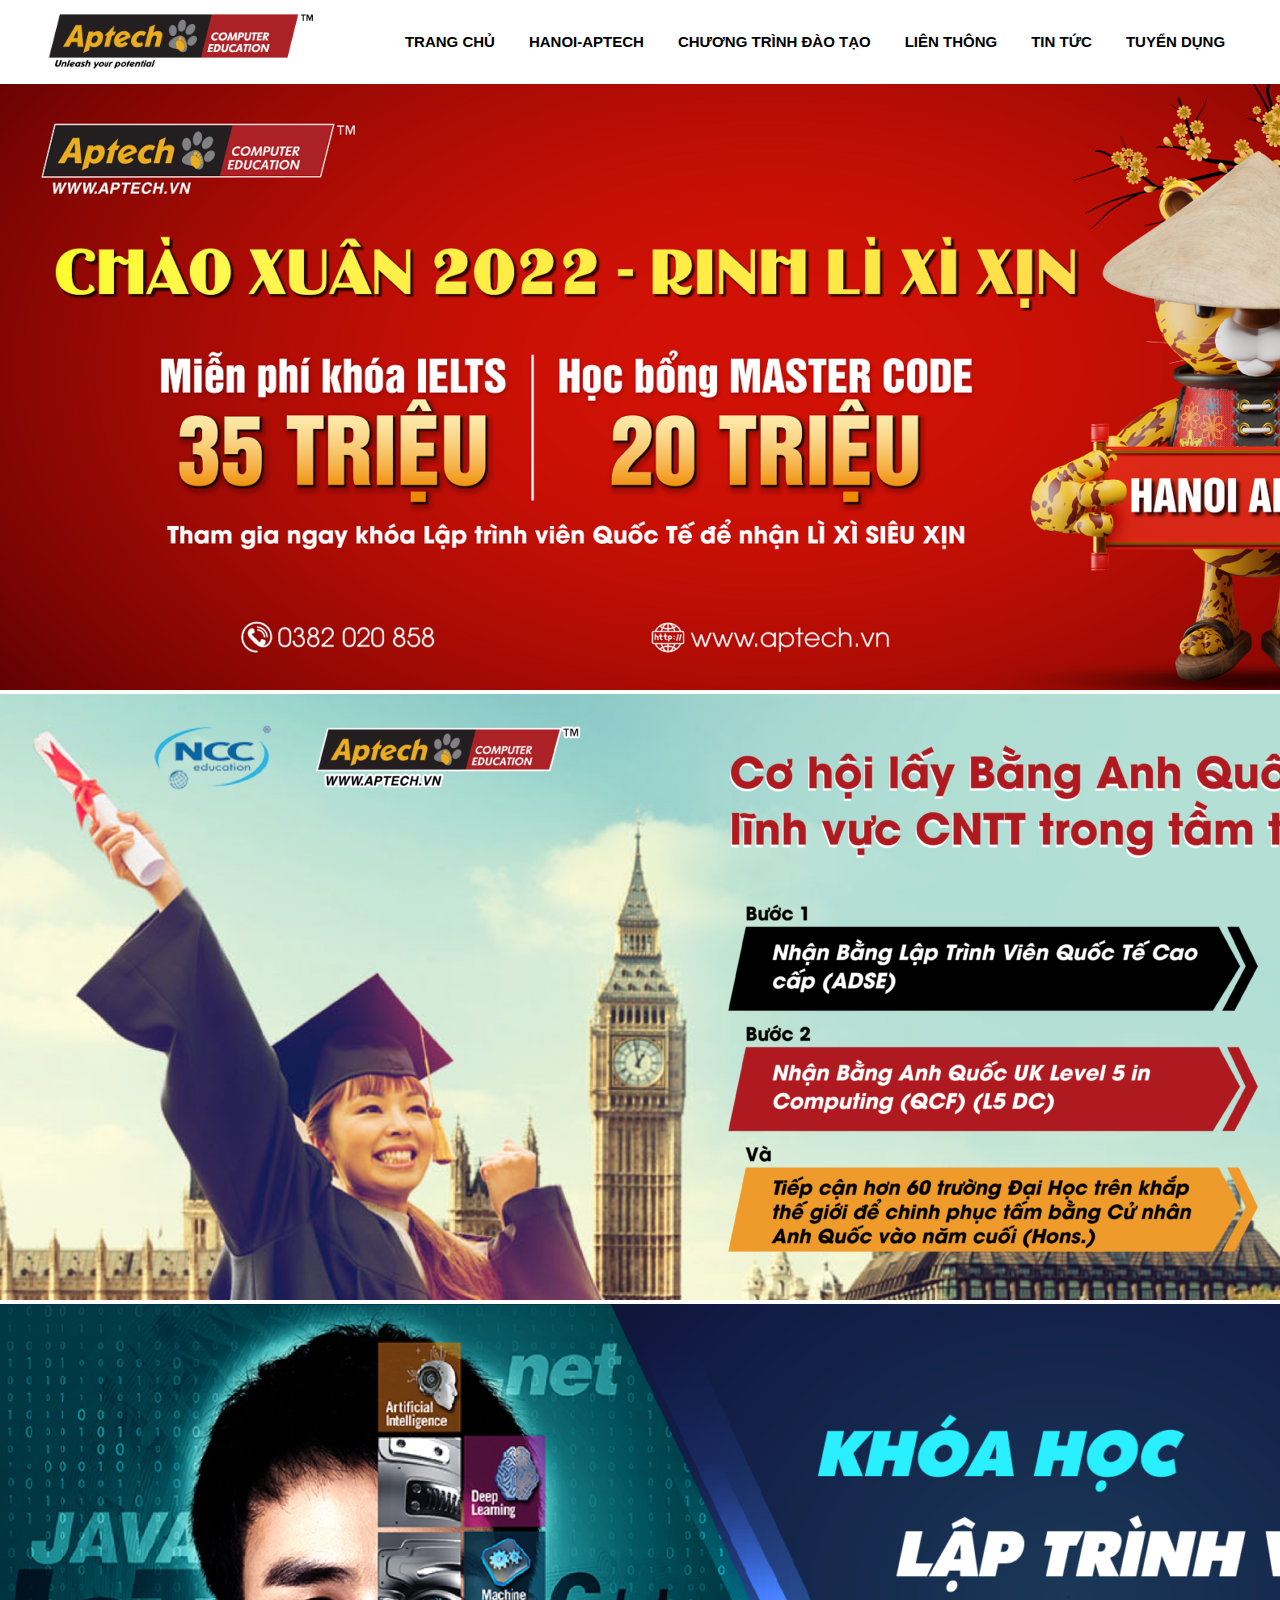
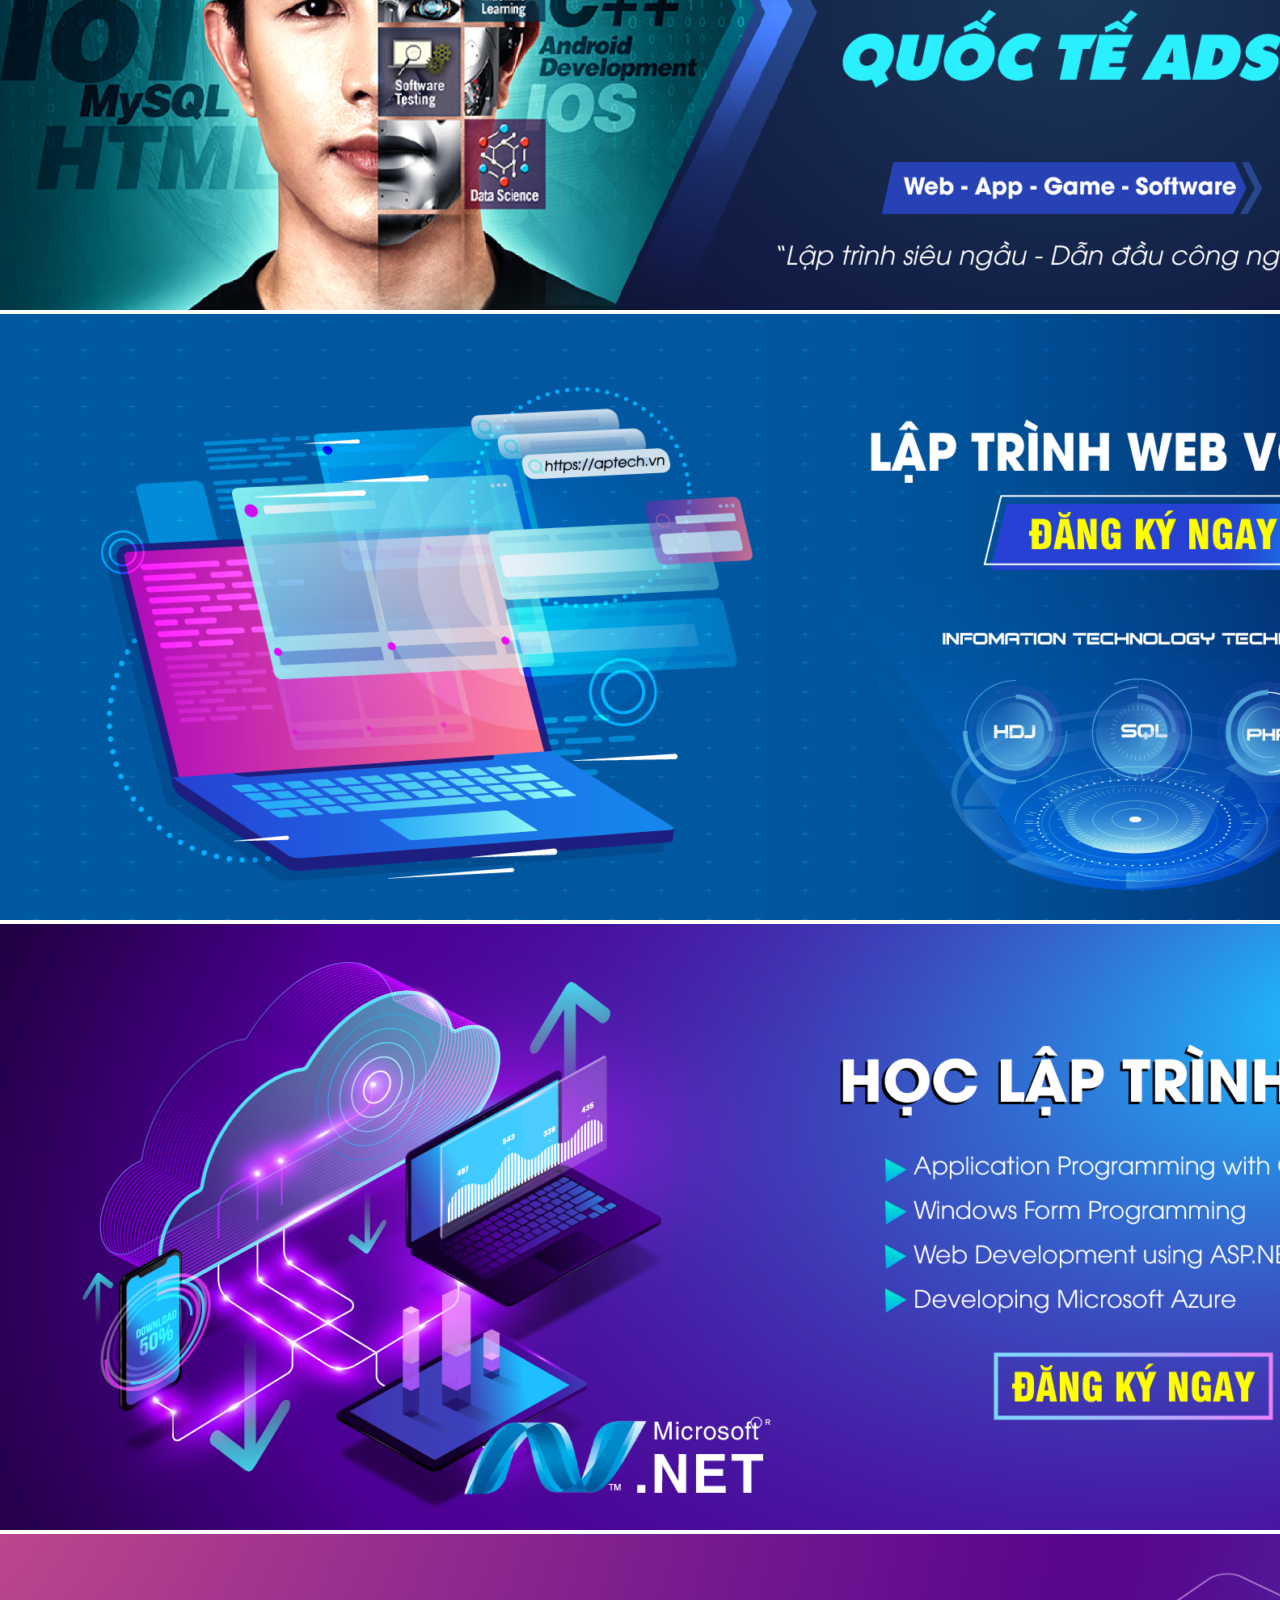
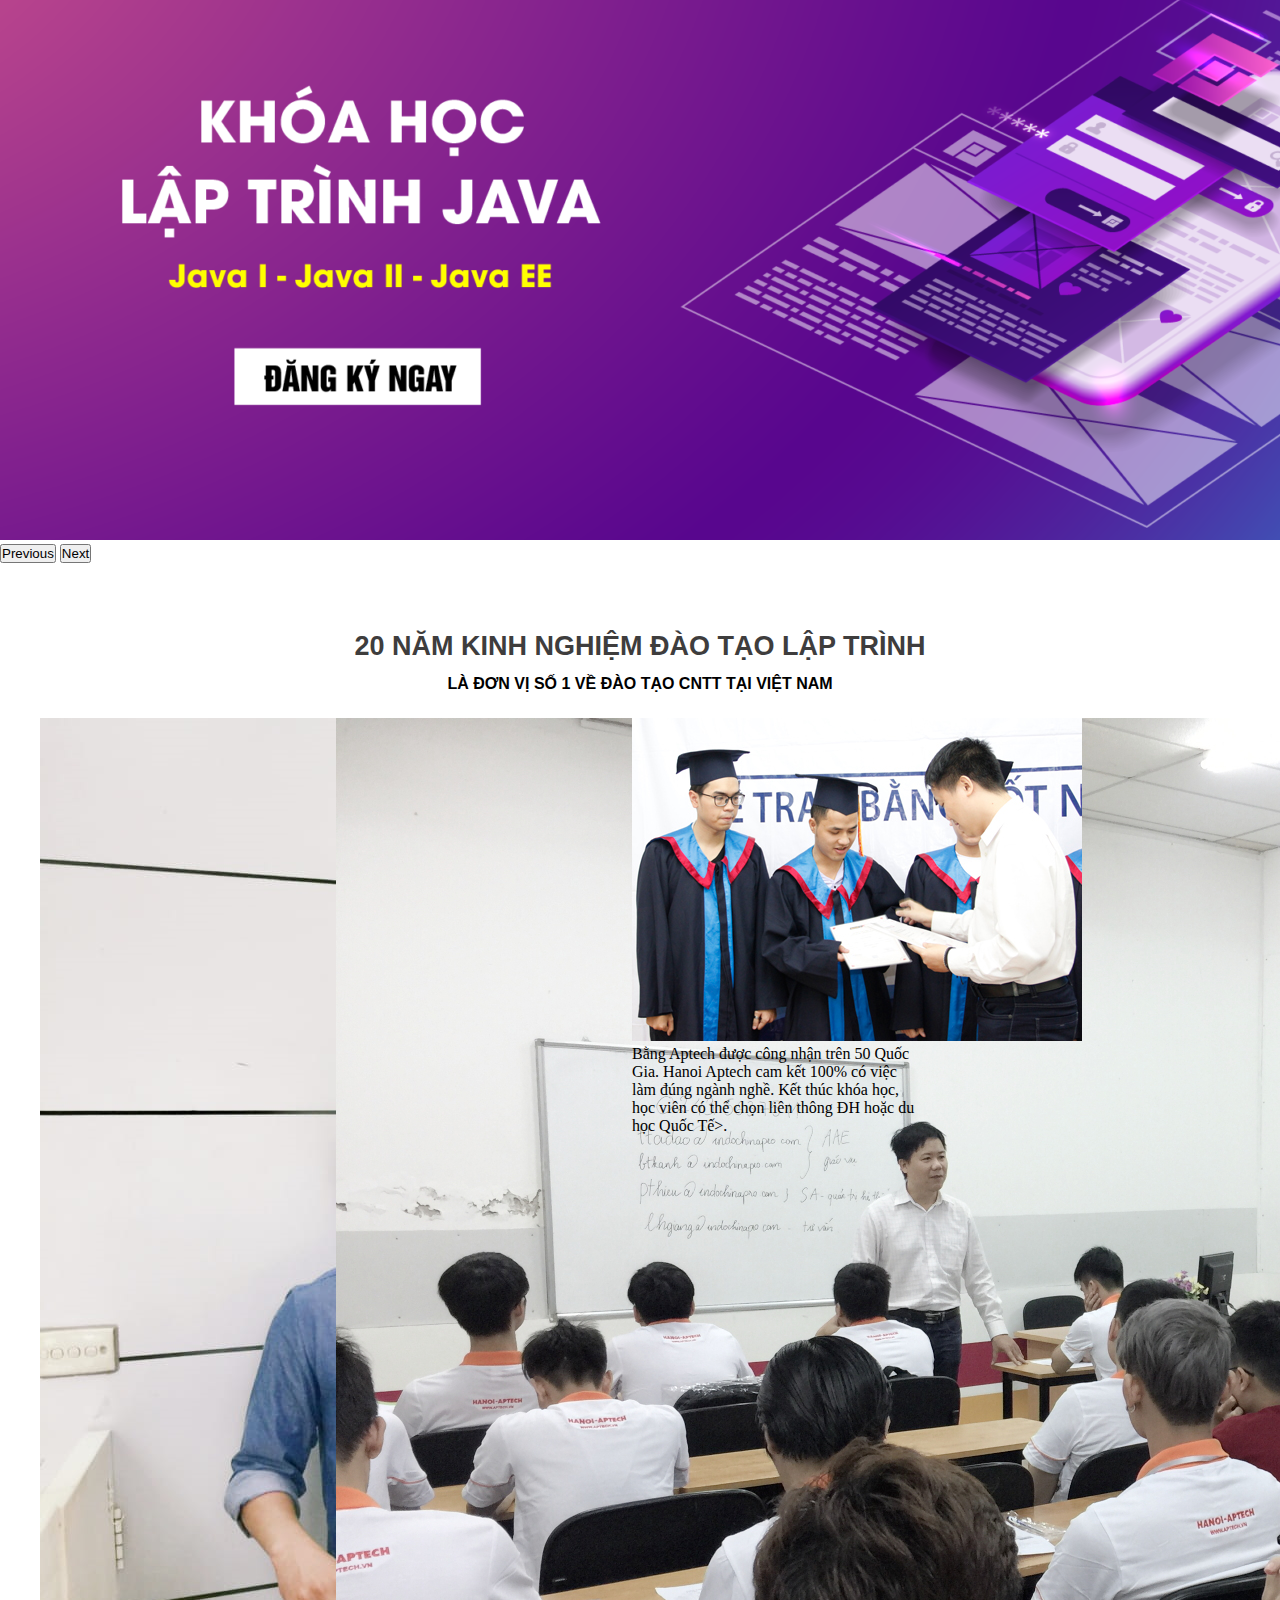
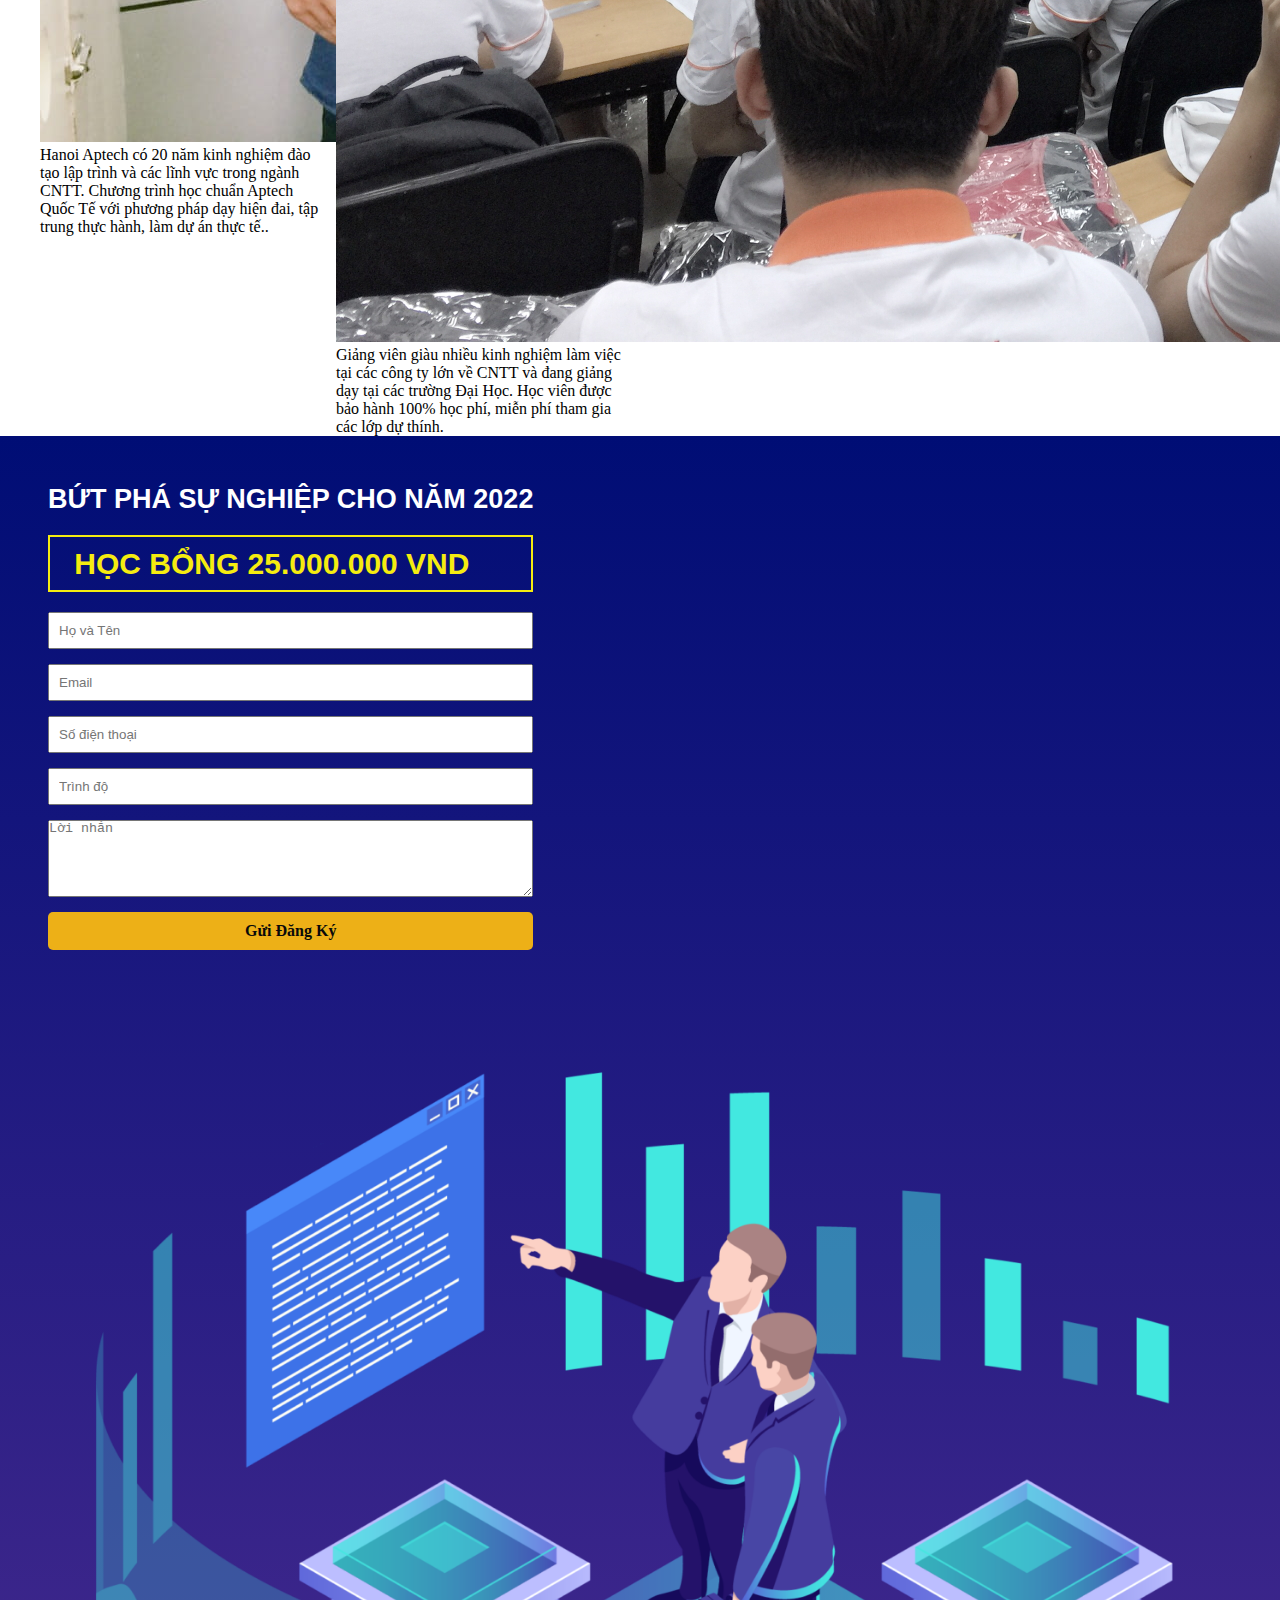
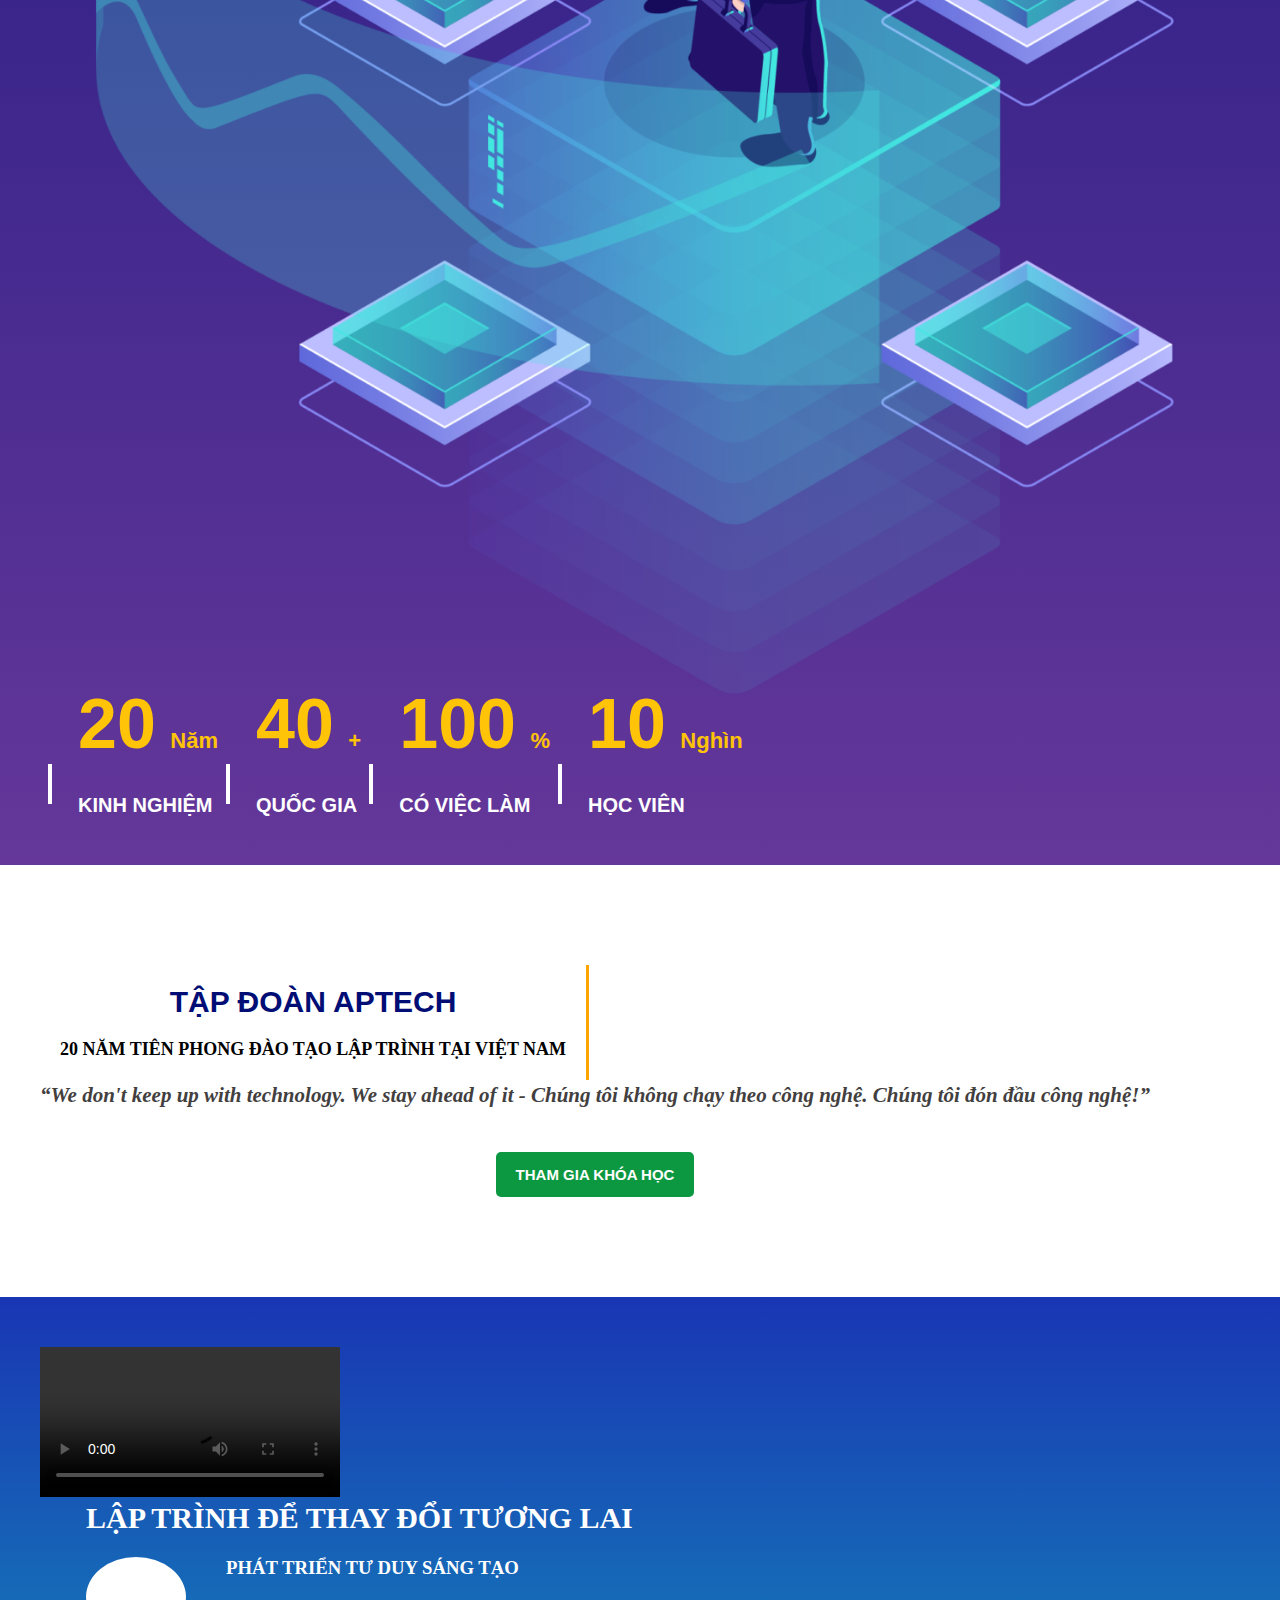
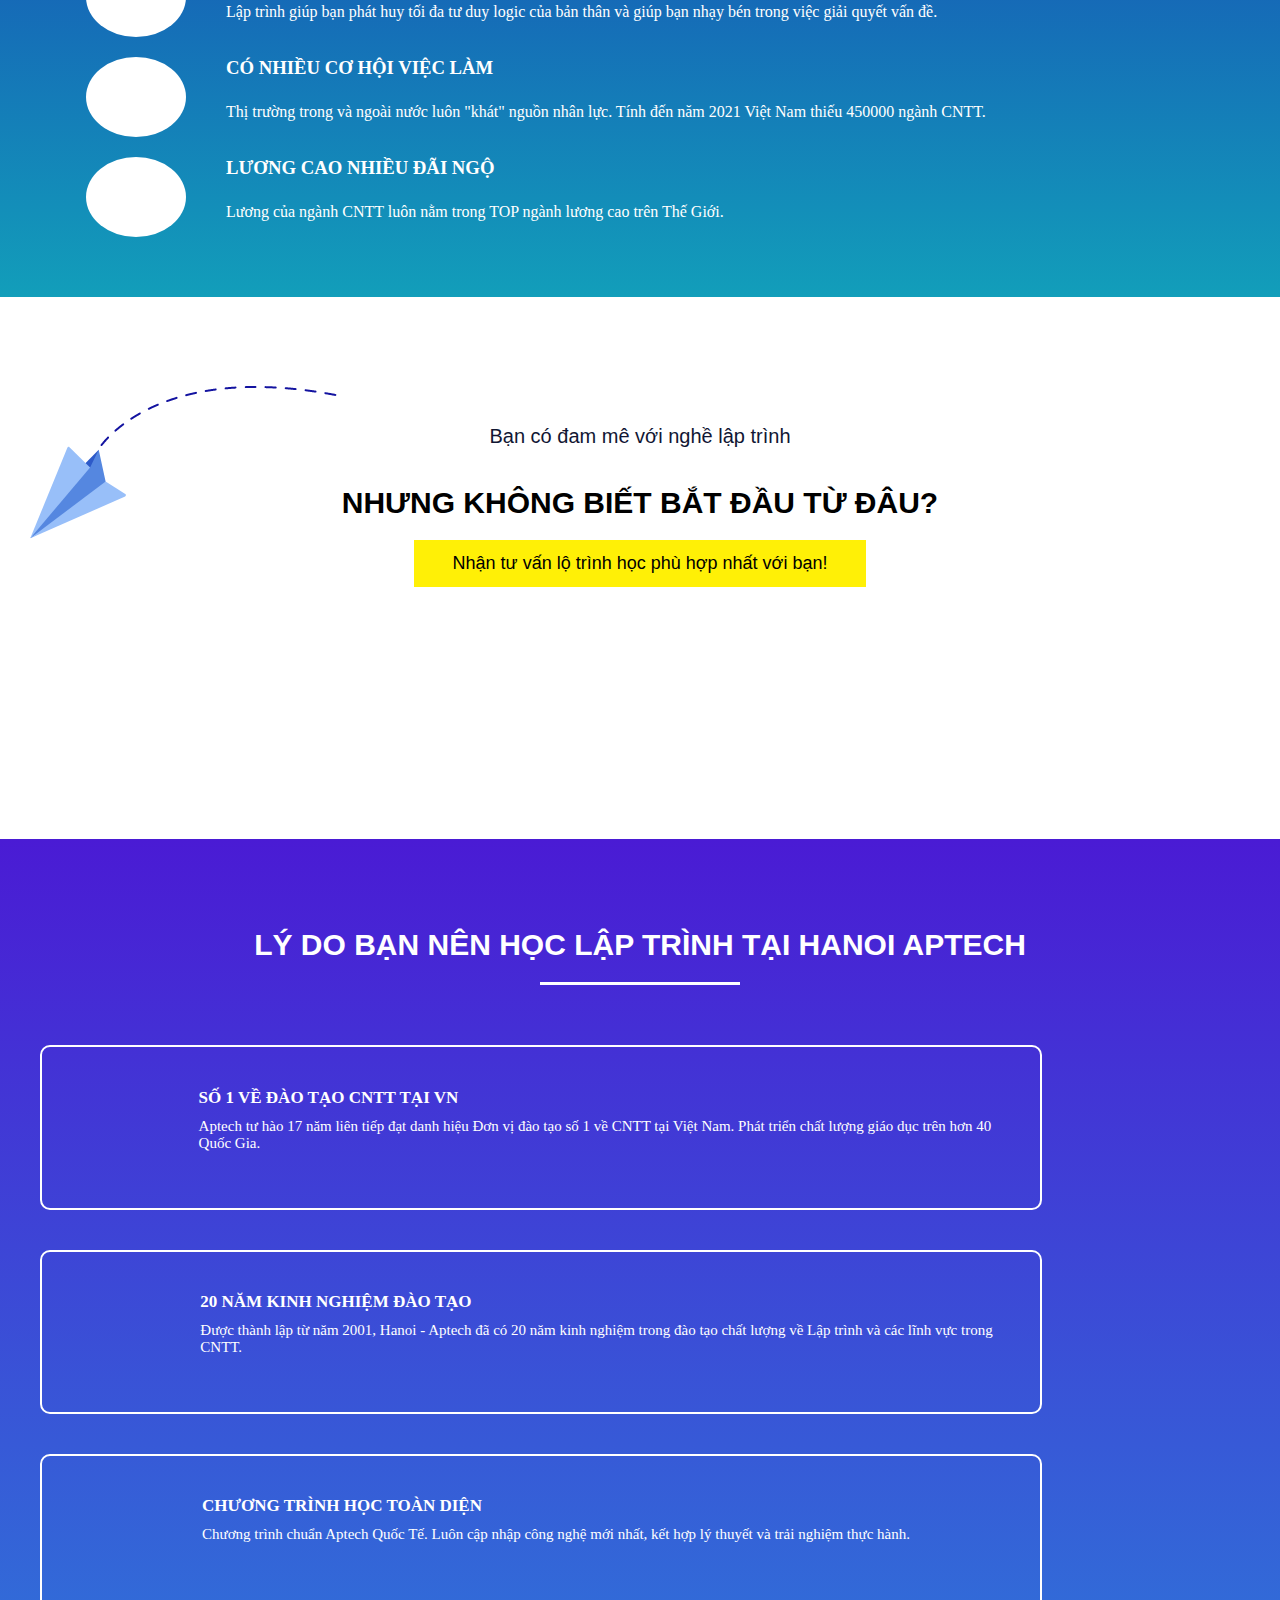
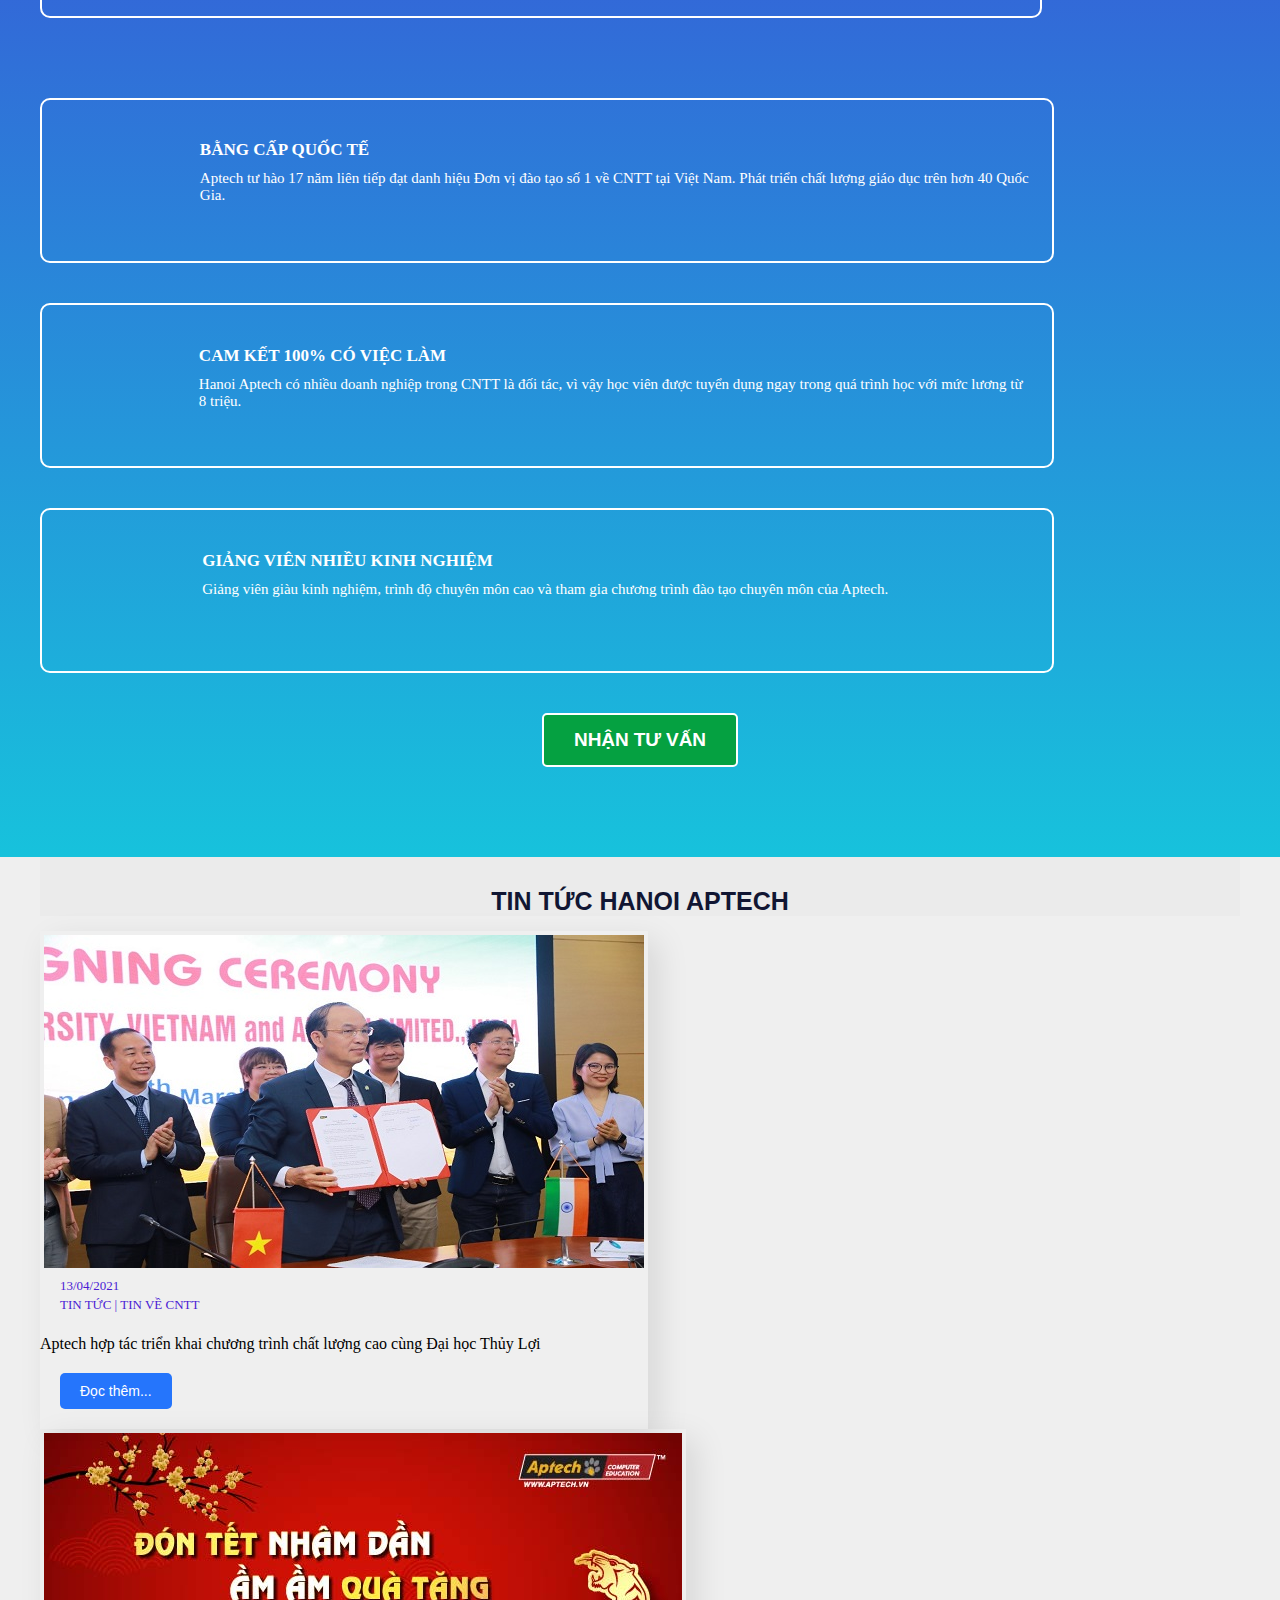
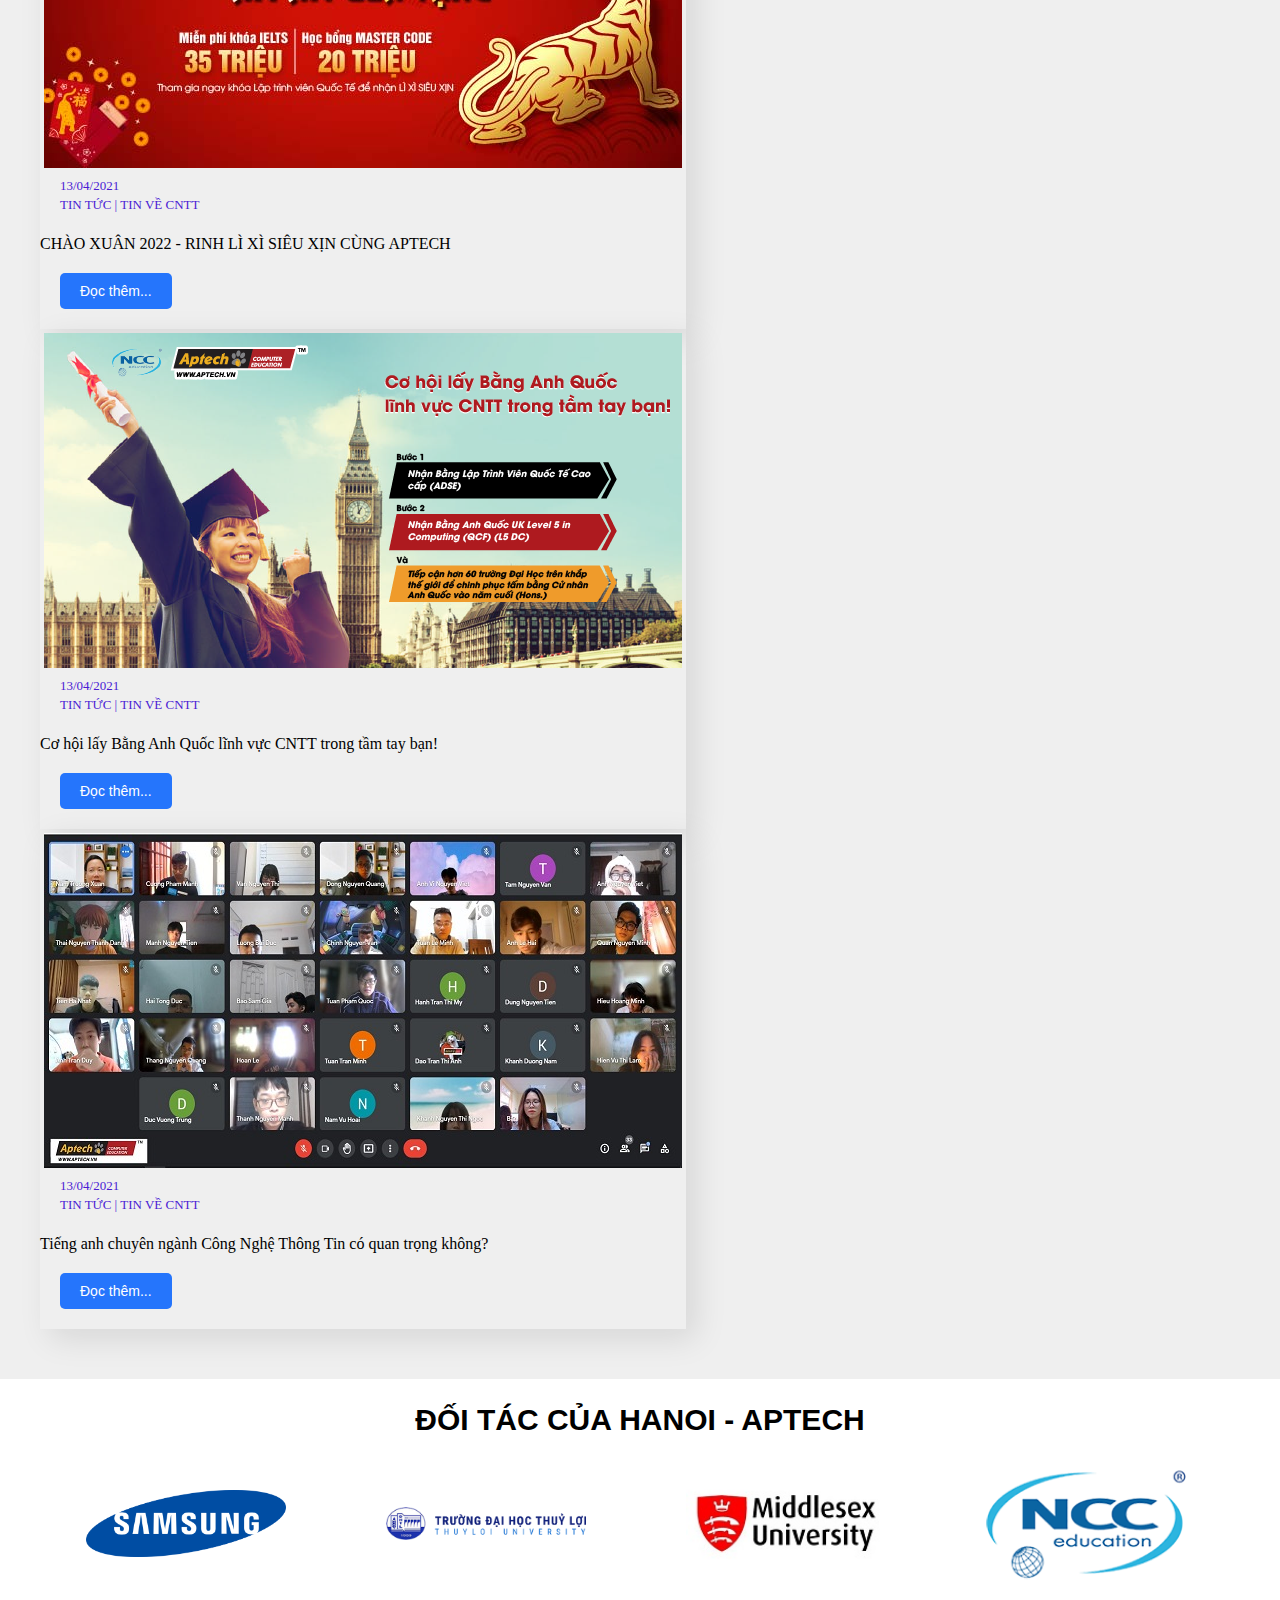
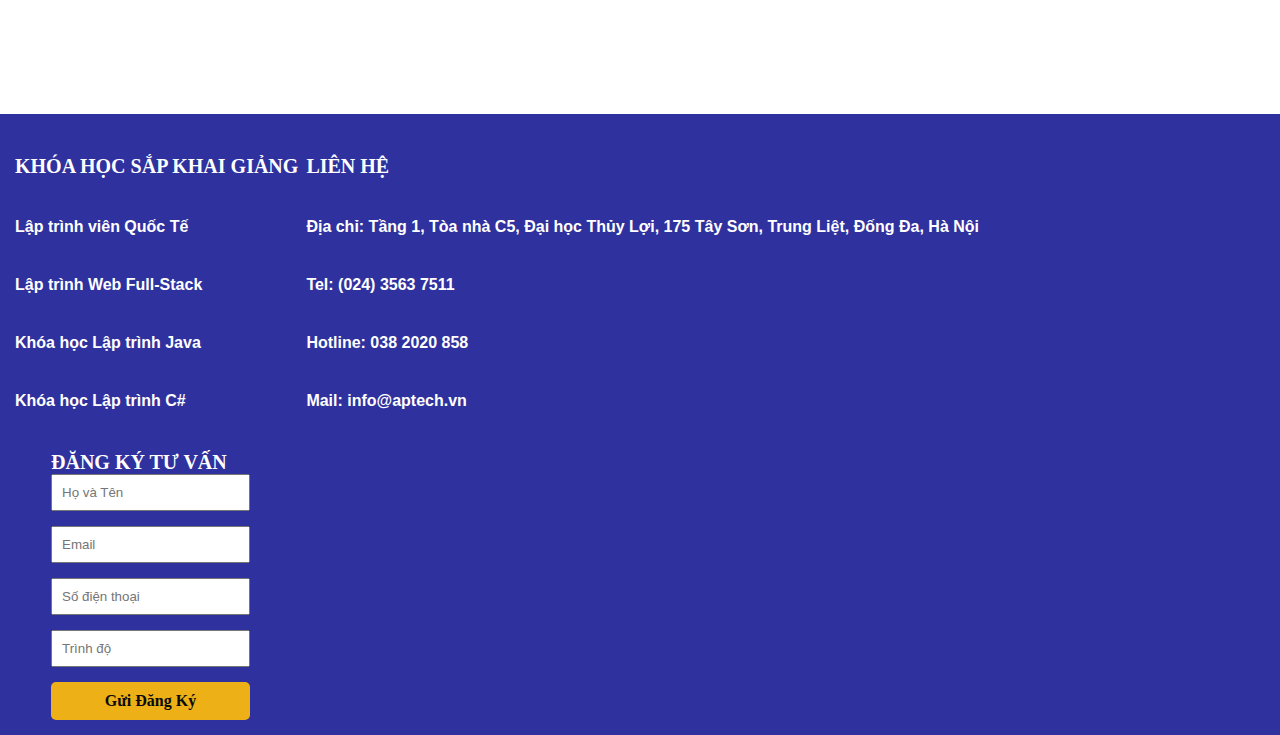
==== commit 50c7e709: "sưa liên kết" ====
--- a/index.html
+++ b/index.html
@@ -27,7 +27,7 @@
                             <i class="ti-angle-down"></i>
                         </a>
                             <ul class="sub-menu">
-                                <li><a href="gioi_thieu_aptech/index.html">Giới thiệu</a></li>
+                                <li><a href="page/TrangGioiThieuAptech.html">Giới thiệu</a></li>
                                 <li><a href="">Cơ sở vật chất</a></li>
                                 <li><a href="">Giảng viên</a></li>
                                 <li><a style="border: none;" href="">Hỏi đáp</a></li>
@@ -38,7 +38,7 @@
                         </a>
                             <ul class="sub-menu">
                                 <li><a href="">Lập Trình Viên Quốc Tế ADSE</a></li>
-                                <li><a href="ct_dao_tao_aptech.html">Lập Trình Viên Web FullStack</a></li>
+                                <li><a href="">Lập Trình Viên Web FullStack</a></li>
                                 <li><a style="border: none;" href="">Các Khóa Ngắn Hạn
                             <i class="ti-angle-down"></i>
                                 </a>
@@ -47,7 +47,7 @@
                                         <li><a href="">Lập trình Java</a></li>
                                         <li><a href="">Lập trình .NET</a></li>
                                         <li><a href="">Lập tình C#</a></li>
-                                        <li><a href="">Lập trình PHP</a></li>
+                                        <li><a href="page/chuongtrinhdaotao.html">Lập trình PHP</a></li>
                                         <li><a href="">Lập trình CSDL với SQL</a></li>
                                     </ul>
                                 </li>
